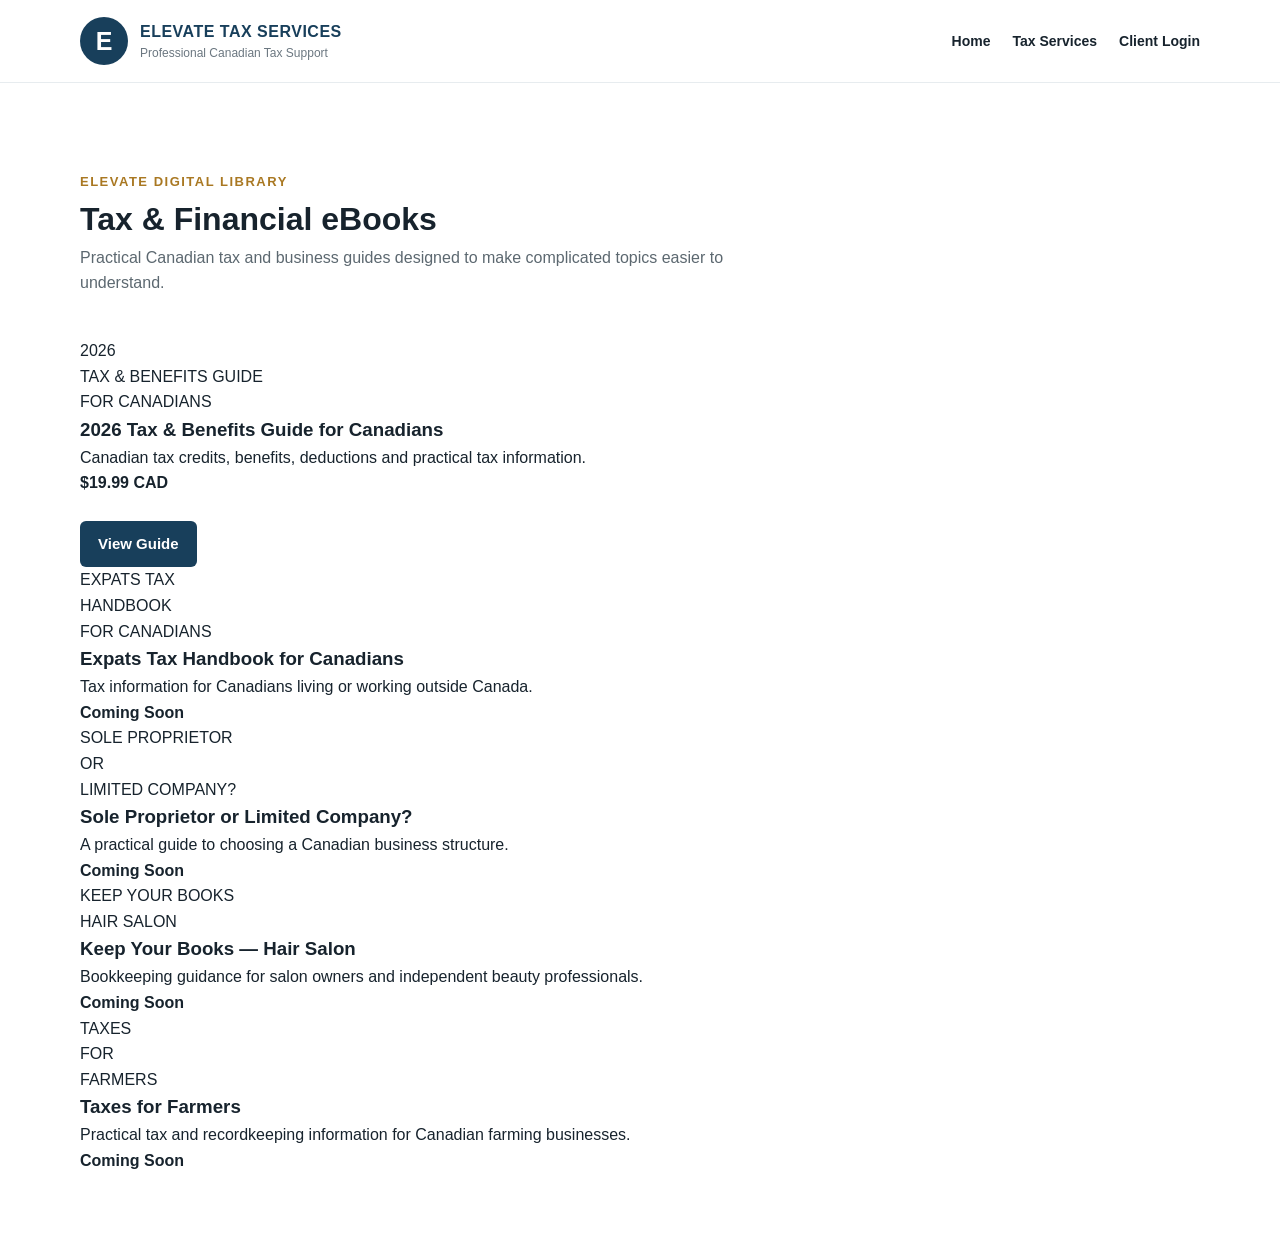
==== store.html @ 6ca75d45 "Add store.html for Tax & Financial Library page This file contains the HTML structure for the Tax & " ====
<!DOCTYPE html>
<html lang="en">

<head>
  <meta charset="UTF-8">
  <meta name="viewport" content="width=device-width, initial-scale=1.0">

  <title>Tax & Financial Library | Elevate Tax Services</title>

  <link rel="stylesheet" href="styles.css">
</head>

<body>

<header class="site-header">
  <div class="container nav-wrap">

    <a class="brand" href="index.html">
      <div class="brand-mark">E</div>

      <div>
        <strong>ELEVATE TAX SERVICES</strong>
        <span>Professional Canadian Tax Support</span>
      </div>
    </a>

    <nav>
      <a href="index.html">Home</a>
      <a href="index.html#services">Tax Services</a>
      <a href="client-login.html">Client Login</a>
    </nav>

  </div>
</header>


<main class="section">

  <div class="container">

    <div class="section-heading">

      <span class="eyebrow">ELEVATE DIGITAL LIBRARY</span>

      <h1>Tax & Financial eBooks</h1>

      <p>
        Practical Canadian tax and business guides designed to make
        complicated topics easier to understand.
      </p>

    </div>


    <div class="store-grid">

      <article class="product-card">

        <div class="cover">
          2026<br>
          TAX & BENEFITS GUIDE<br>
          FOR CANADIANS
        </div>

        <h3>2026 Tax & Benefits Guide for Canadians</h3>

        <p>
          Canadian tax credits, benefits, deductions and practical
          tax information.
        </p>

        <strong>$19.99 CAD</strong>

        <br><br>

        <a class="btn primary small"
           href="book-2026-tax-guide.html">
          View Guide
        </a>

      </article>


      <article class="product-card">

        <div class="cover">
          EXPATS TAX<br>
          HANDBOOK<br>
          FOR CANADIANS
        </div>

        <h3>Expats Tax Handbook for Canadians</h3>

        <p>
          Tax information for Canadians living or working outside Canada.
        </p>

        <strong>Coming Soon</strong>

      </article>


      <article class="product-card">

        <div class="cover">
          SOLE PROPRIETOR<br>
          OR<br>
          LIMITED COMPANY?
        </div>

        <h3>Sole Proprietor or Limited Company?</h3>

        <p>
          A practical guide to choosing a Canadian business structure.
        </p>

        <strong>Coming Soon</strong>

      </article>


      <article class="product-card">

        <div class="cover">
          KEEP YOUR BOOKS<br>
          HAIR SALON
        </div>

        <h3>Keep Your Books — Hair Salon</h3>

        <p>
          Bookkeeping guidance for salon owners and independent
          beauty professionals.
        </p>

        <strong>Coming Soon</strong>

      </article>


      <article class="product-card">

        <div class="cover">
          TAXES<br>
          FOR<br>
          FARMERS
        </div>

        <h3>Taxes for Farmers</h3>

        <p>
          Practical tax and recordkeeping information for Canadian
          farming businesses.
        </p>

        <strong>Coming Soon</strong>

      </article>

    </div>

  </div>

</main>

</body>
</html>
---- styles.css ----
/* =========================================
   ELEVATE TAX SERVICES
   Main Website Styles
   ========================================= */

* {
  box-sizing: border-box;
  margin: 0;
  padding: 0;
}

html {
  scroll-behavior: smooth;
}

body {
  font-family: Arial, Helvetica, sans-serif;
  color: #17232d;
  background: #ffffff;
  line-height: 1.6;
}

a {
  color: inherit;
  text-decoration: none;
}

.container {
  width: min(1120px, 90%);
  margin: 0 auto;
}

/* HEADER */

.site-header {
  background: #ffffff;
  border-bottom: 1px solid #e7ecef;
  position: sticky;
  top: 0;
  z-index: 1000;
}

.nav-wrap {
  min-height: 82px;
  display: flex;
  align-items: center;
  justify-content: space-between;
  gap: 25px;
}

.brand {
  display: flex;
  align-items: center;
  gap: 12px;
}

.brand-mark {
  width: 48px;
  height: 48px;
  border-radius: 50%;
  background: #183f5b;
  color: #ffffff;
  display: flex;
  align-items: center;
  justify-content: center;
  font-size: 25px;
  font-weight: 700;
}

.brand strong {
  display: block;
  color: #183f5b;
  letter-spacing: 0.5px;
}

.brand span {
  display: block;
  color: #6b7780;
  font-size: 12px;
}

nav {
  display: flex;
  align-items: center;
  gap: 22px;
}

nav a {
  font-size: 14px;
  font-weight: 600;
}

nav a:hover {
  color: #bf8b2e;
}

.nav-login {
  border: 1px solid #183f5b;
  border-radius: 6px;
  padding: 10px 15px;
}

.menu-toggle {
  display: none;
  border: 0;
  background: transparent;
  font-size: 28px;
  cursor: pointer;
}

/* HERO */

.hero {
  background:
    linear-gradient(
      120deg,
      rgba(245, 249, 251, 1),
      rgba(236, 244, 247, 1)
    );
  padding: 85px 0;
}

.hero-grid {
  display: grid;
  grid-template-columns: 1.15fr 0.85fr;
  gap: 65px;
  align-items: center;
}

.eyebrow {
  color: #a97822;
  font-weight: 700;
  font-size: 13px;
  letter-spacing: 1.5px;
}

.hero h1 {
  color: #183f5b;
  font-size: clamp(42px, 6vw, 68px);
  line-height: 1.06;
  margin: 18px 0 25px;
}

.hero h1 span {
  color: #b78429;
}

.hero-copy {
  font-size: 19px;
  max-width: 660px;
  color: #4c5c67;
}

.hero-actions {
  display: flex;
  gap: 14px;
  flex-wrap: wrap;
  margin: 30px 0;
}

.btn {
  display: inline-block;
  padding: 14px 22px;
  border-radius: 6px;
  font-weight: 700;
  border: 1px solid transparent;
  cursor: pointer;
  font-size: 15px;
}

.btn.primary {
  background: #183f5b;
  color: #ffffff;
}

.btn.primary:hover {
  background: #0e3047;
}

.btn.secondary {
  border-color: #183f5b;
  color: #183f5b;
  background: #ffffff;
}

.btn.dark {
  background: #17232d;
  color: #ffffff;
}

.btn.small {
  padding: 10px 17px;
}

.trust-row {
  display: flex;
  flex-wrap: wrap;
  gap: 15px;
  color: #50616c;
  font-size: 13px;
}

.hero-card {
  background: #ffffff;
  padding: 30px;
  border-radius: 12px;
  box-shadow: 0 20px 55px rgba(24, 63, 91, 0.12);
}

.small-title {
  color: #b78429;
  font-size: 12px;
  font-weight: 700;
  letter-spacing: 1.4px;
}

.hero-card h2 {
  margin: 7px 0 20px;
  color: #183f5b;
}

.choice-card {
  display: flex;
  align-items: center;
  gap: 14px;
  padding: 17px 5px;
  border-top: 1px solid #e5eaed;
}

.choice-card > span {
  color: #b78429;
  font-weight: 700;
}

.choice-card div {
  flex: 1;
}

.choice-card strong {
  display: block;
  color: #183f5b;
}

.choice-card small {
  color: #6c7880;
}

/* GENERAL SECTIONS */

.section {
  padding: 85px 0;
}

.section.alt {
  background: #f5f8f9;
}

.section-heading {
  max-width: 720px;
  margin-bottom: 42px;
}

.section-heading.inline {
  max-width: none;
  display: flex;
  align-items: flex-end;
  justify-content: space-between;
  gap: 25px;
}

.section h2 {
  color: #183f5b;
  font-size: clamp(30px, 4vw, 44px);
  line-height: 1.15;
  margin: 10px 0 15px;
}

.section-heading p,
.split p {
  color: #5c6870;
}

.cards {
  display: grid;
  gap: 25px;
}

.cards.three {
  grid-template-columns: repeat(3, 1fr);
}

.service-card,
.resource-card,
.mini-book {
  border: 1px solid #e0e6e9;
  border-radius: 10px;
  padding: 28px;
  background: #ffffff;
}

.service-card:hover,
.resource-card:hover,
.mini-book:hover {
  box-shadow: 0 12px 30px rgba(24, 63, 91, 0.09);
  transform: translateY(-3px);
  transition: 0.25s ease;
}

.icon {
  font-size: 28px;
  margin-bottom: 15px;
}

.service-card h3,
.resource-card h3,
.mini-book h3 {
  color: #183f5b;
  margin-bottom: 12px;
}

.service-card p,
.resource-card p,
.mini-book p {
  color: #64717a;
  margin-bottom: 18px;
}

.service-card a,
.resource-card a,
.mini-book a,
.text-link,
.info-panel a {
  color: #a97822;
  font-weight: 700;
}

/* BUSINESS */

.split {
  display: grid;
  grid-template-columns: 1fr 1fr;
  gap: 60px;
  align-items: center;
}

.checklist {
  list-style: none;
  margin: 25px 0 30px;
}

.checklist li {
  padding: 7px 0;
}

.checklist li::before {
  content: "✓";
  color: #b78429;
  font-weight: 700;
  margin-right: 10px;
}

.info-panel {
  background: #183f5b;
  color: #ffffff;
  padding: 45px;
  border-radius: 12px;
}

.info-panel h3 {
  font-size: 30px;
  line-height: 1.2;
  margin: 18px 0;
}

.info-panel p {
  color: #dce6eb;
  margin-bottom: 20px;
}

.badge {
  display: inline-block;
  background: #f3e6cb;
  color: #805c1b;
  padding: 6px 10px;
  border-radius: 20px;
  font-size: 11px;
  font-weight: 700;
  letter-spacing: 1px;
}

/* BOOKS */

.book-grid {
  display: grid;
  grid-template-columns: 2fr 1fr 1fr;
  gap: 25px;
}

.book-card.featured {
  display: grid;
  grid-template-columns: 0.8fr 1.2fr;
  border: 1px solid #e0e6e9;
  border-radius: 12px;
  overflow: hidden;
  background: #ffffff;
}

.book-cover {
  min-height: 350px;
  padding: 30px;
  background: #183f5b;
  color: #ffffff;
  display: flex;
  flex-direction: column;
  justify-content: center;
}

.book-cover small {
  color: #e3c98f;
  letter-spacing: 1px;
}

.book-cover strong {
  font-size: 64px;
  color: #d6aa55;
  line-height: 1;
  margin: 18px 0 8px;
}

.book-cover h3 {
  font-size: 26px;
  line-height: 1.05;
}

.book-cover p {
  color: #d6aa55;
  font-weight: 700;
  margin: 7px 0 20px;
}

.book-cover span {
  font-size: 13px;
  color: #dbe5ea;
}

.book-info {
  padding: 35px;
  display: flex;
  flex-direction: column;
  justify-content: center;
}

.book-info h3 {
  color: #183f5b;
  font-size: 27px;
  margin: 17px 0;
}

.book-info p {
  color: #61707a;
}

.price-row {
  margin-top: 25px;
  display: flex;
  align-items: center;
  justify-content: space-between;
  gap: 15px;
}

.price-row strong {
  color: #183f5b;
  font-size: 22px;
}

.mini-cover {
  height: 180px;
  background: #edf3f5;
  color: #183f5b;
  display: flex;
  align-items: center;
  justify-content: center;
  text-align: center;
  margin: -28px -28px 22px;
  padding: 20px;
  font-size: 20px;
}

.mini-cover strong {
  color: #a97822;
}

/* BOOKING */

.booking-grid {
  display: grid;
  grid-template-columns: 1.1fr 0.9fr;
  gap: 50px;
  align-items: center;
}

.booking-buttons {
  display: flex;
  gap: 12px;
  flex-wrap: wrap;
  margin-top: 28px;
}

.secure-box {
  background: #ffffff;
  border: 1px solid #dfe6e9;
  padding: 35px;
  border-radius: 12px;
}

.lock {
  font-size: 34px;
}

.secure-box h3 {
  color: #183f5b;
  margin: 10px 0;
}

.secure-box p {
  color: #61707a;
  margin-bottom: 20px;
}

/* RESOURCES */

.resource-card > span {
  color: #a97822;
  font-size: 11px;
  font-weight: 700;
  letter-spacing: 1px;
}

/* ABOUT */

.about {
  background: #183f5b;
  color: #ffffff;
}

.about h2 {
  color: #ffffff;
}

.about .split p {
  color: #d7e1e6;
}

.quote-panel {
  border-left: 4px solid #c79b49;
  padding: 25px 30px;
  background: rgba(255, 255, 255, 0.06);
}

.quote-panel p {
  font-size: 24px;
  line-height: 1.4;
  color: #ffffff !important;
  margin-bottom: 15px;
}

/* CONTACT */

.contact-grid {
  display: grid;
  grid-template-columns: 1fr 1fr;
  gap: 50px;
  align-items: center;
}

.contact-details {
  display: flex;
  flex-direction: column;
  gap: 14px;
  align-items: flex-start;
}

.contact-details > a:not(.btn) {
  font-size: 18px;
  color: #183f5b;
  font-weight: 600;
}

/* FOOTER */

footer {
  background: #101d26;
  color: #d9e1e5;
  padding: 55px 0 25px;
}

.footer-grid {
  display: grid;
  grid-template-columns: 2fr 1fr 1fr 1fr;
  gap: 35px;
}

.footer-grid strong {
  display: block;
  color: #ffffff;
  margin-bottom: 13px;
}

.footer-grid p {
  max-width: 330px;
  color: #aebbc2;
}

.footer-grid a {
  display: block;
  color: #b9c5cb;
  margin: 8px 0;
  font-size: 14px;
}

.footer-grid a:hover {
  color: #d6aa55;
}

.legal {
  border-top: 1px solid #30404a;
  margin-top: 40px;
  padding-top: 22px;
  display: flex;
  justify-content: space-between;
  gap: 30px;
  font-size: 12px;
  color: #8f9da5;
}

.legal p:last-child {
  max-width: 600px;
  text-align: right;
}

/* MOBILE */

@media (max-width: 900px) {

  .menu-toggle {
    display: block;
  }

  nav {
    display: none;
    position: absolute;
    top: 82px;
    left: 0;
    right: 0;
    background: #ffffff;
    padding: 20px 5%;
    flex-direction: column;
    align-items: flex-start;
    border-bottom: 1px solid #e1e6e9;
  }

  .menu-open nav {
    display: flex;
  }

  .hero-grid,
  .split,
  .booking-grid,
  .contact-grid {
    grid-template-columns: 1fr;
  }

  .cards.three {
    grid-template-columns: 1fr;
  }

  .book-grid {
    grid-template-columns: 1fr;
  }

  .book-card.featured {
    grid-template-columns: 1fr;
  }

  .footer-grid {
    grid-template-columns: 1fr 1fr;
  }

  .section-heading.inline {
    display: block;
  }
}

@media (max-width: 600px) {

  .hero {
    padding: 55px 0;
  }

  .section {
    padding: 60px 0;
  }

  .hero h1 {
    font-size: 42px;
  }

  .hero-card {
    padding: 22px;
  }

  .footer-grid {
    grid-template-columns: 1fr;
  }

  .legal {
    display: block;
  }

  .legal p:last-child {
    text-align: left;
    margin-top: 12px;
  }

  .brand span {
    display: none;
  }
}
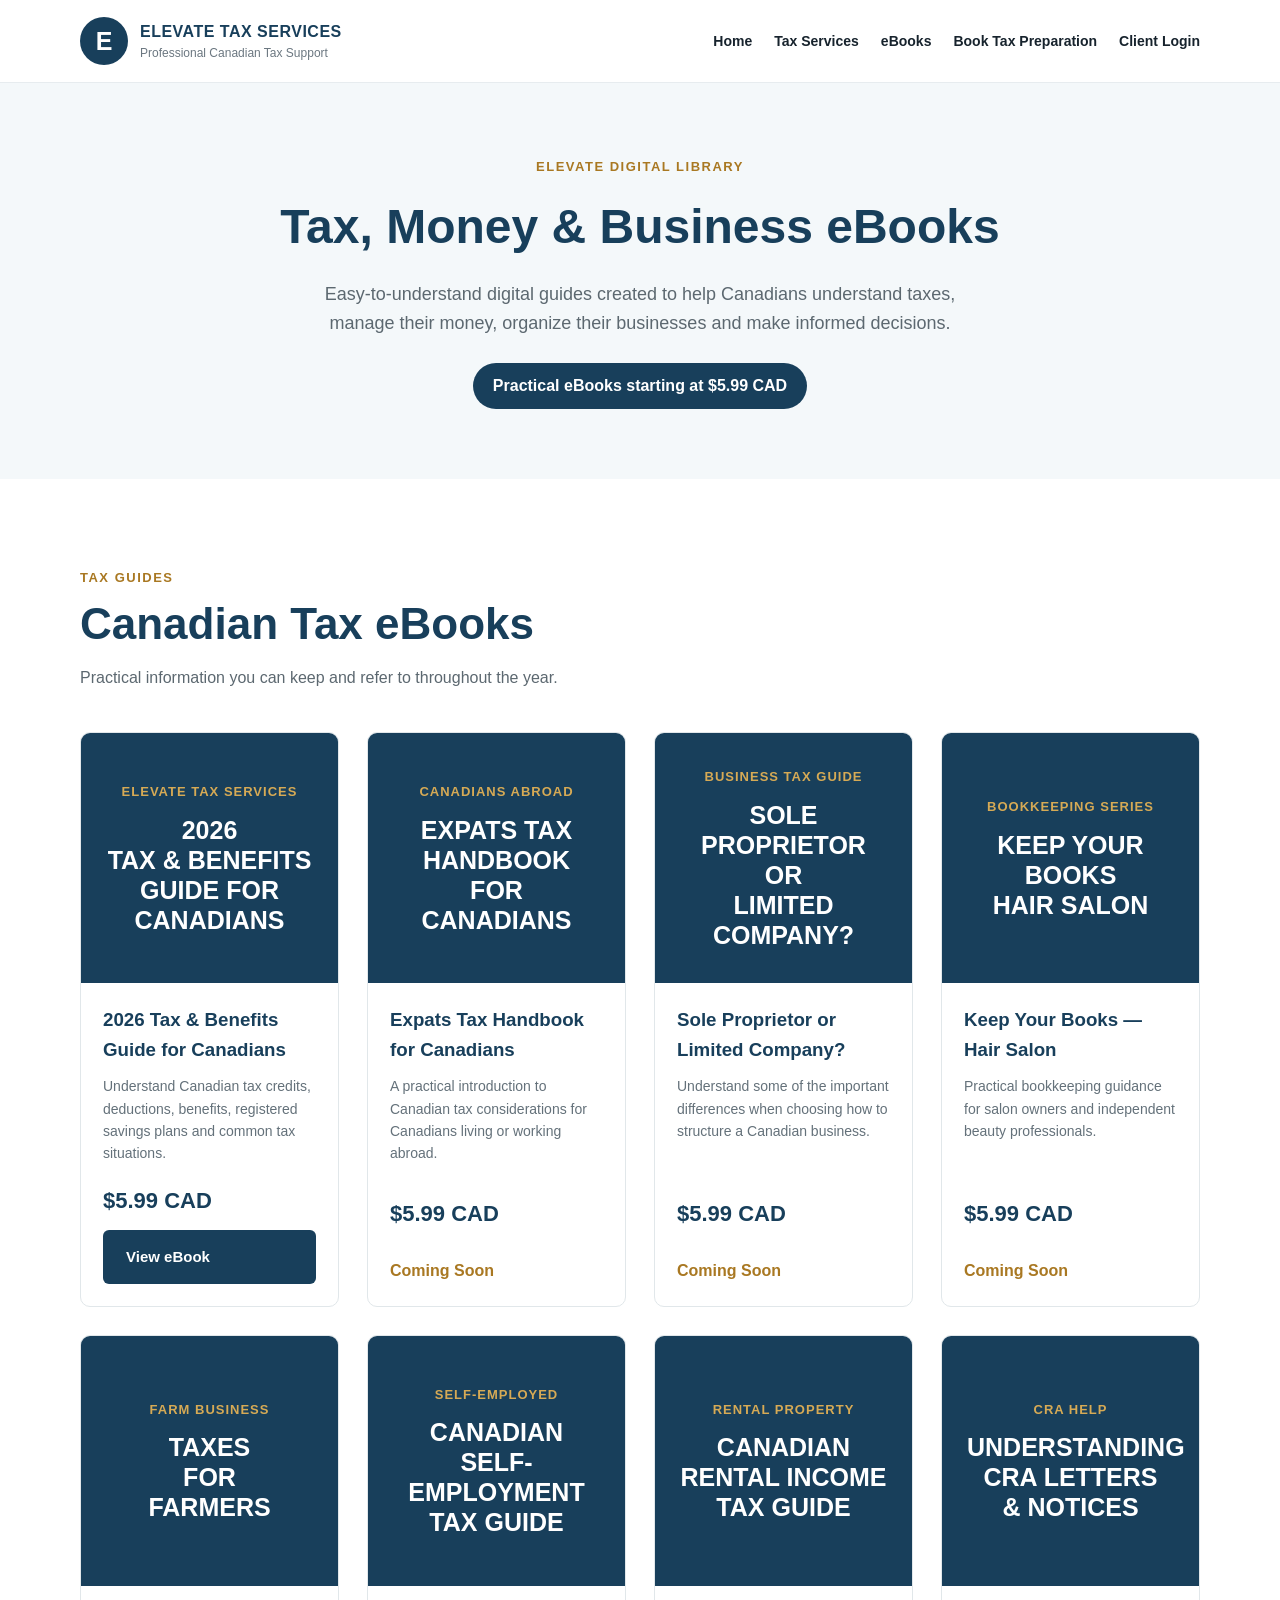
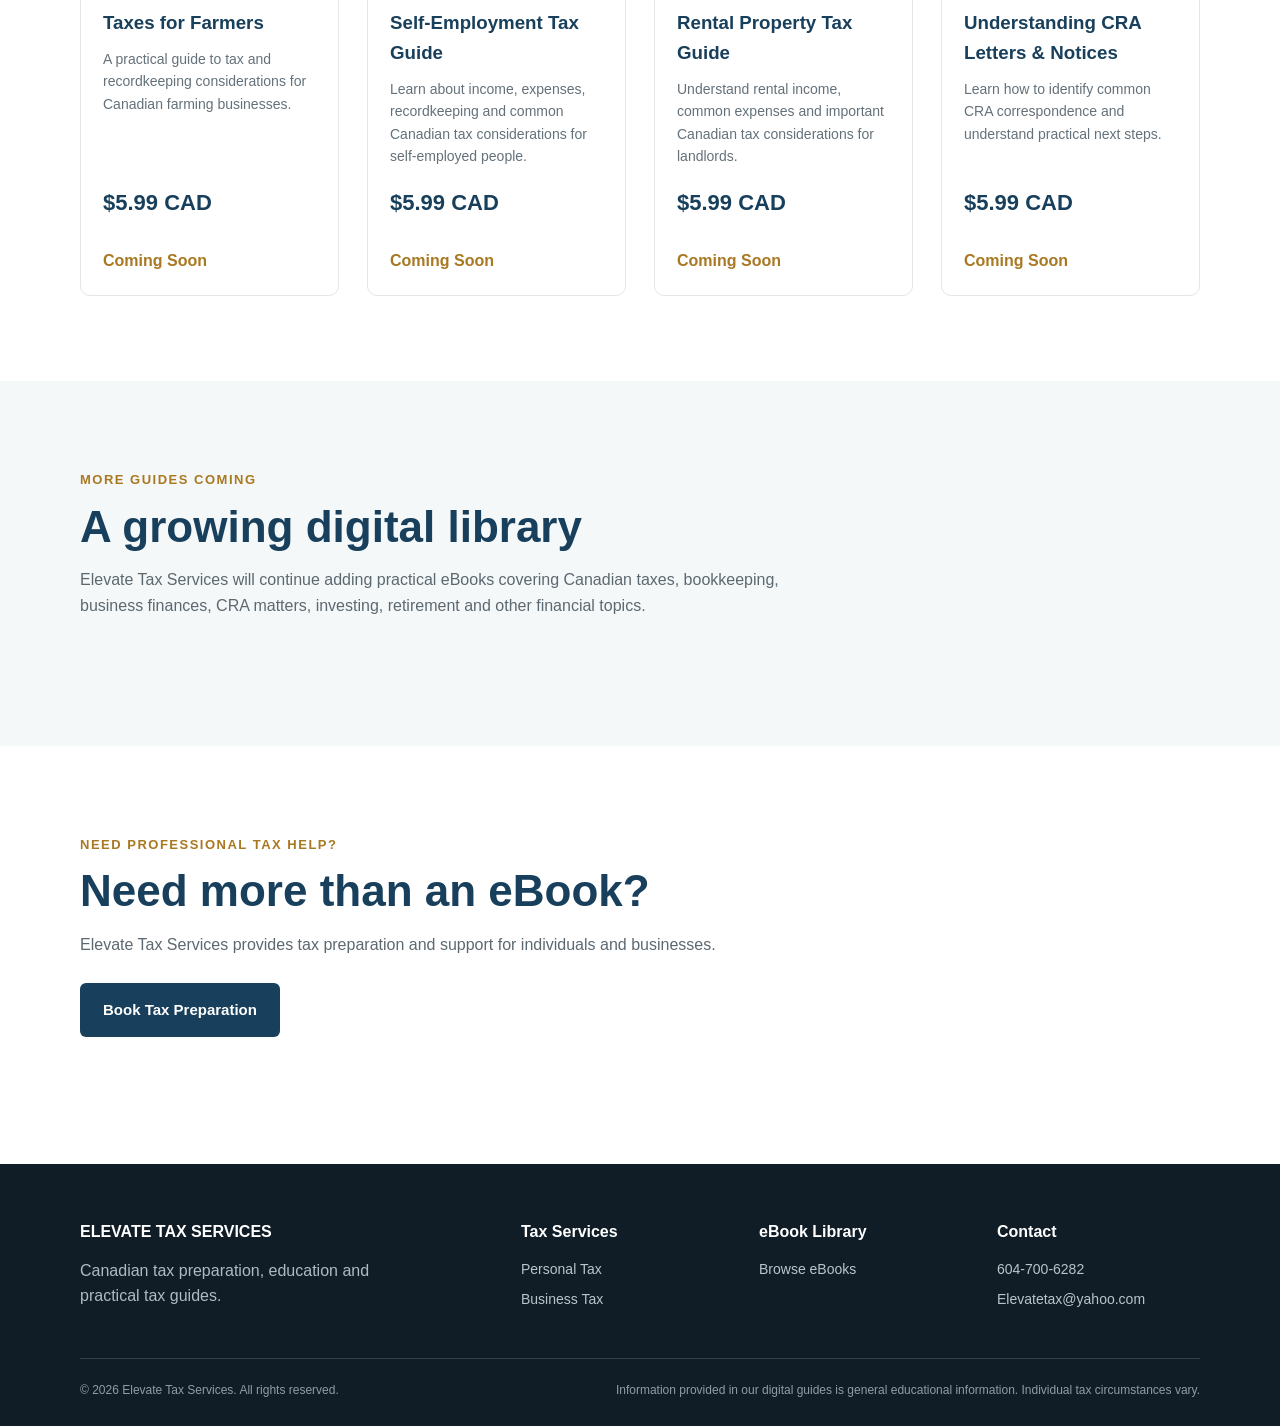
==== commit 186325a5: "Update store.html" ====
--- a/store.html
+++ b/store.html
@@ -5,163 +5,794 @@
   <meta charset="UTF-8">
   <meta name="viewport" content="width=device-width, initial-scale=1.0">
 
-  <title>Tax & Financial Library | Elevate Tax Services</title>
+  <title>eBook Library | Elevate Tax Services</title>
+
+  <meta name="description"
+        content="Affordable Canadian tax, bookkeeping and business eBooks from Elevate Tax Services.">
 
   <link rel="stylesheet" href="styles.css">
+
+  <style>
+
+    .store-hero {
+      background: #f4f8fa;
+      padding: 70px 0;
+      text-align: center;
+    }
+
+    .store-hero h1 {
+      color: #183f5b;
+      font-size: 48px;
+      margin: 10px 0 15px;
+    }
+
+    .store-hero p {
+      max-width: 700px;
+      margin: auto;
+      color: #5c6870;
+      font-size: 18px;
+    }
+
+    .store-price-message {
+      margin-top: 25px;
+      display: inline-block;
+      background: #183f5b;
+      color: white;
+      padding: 10px 20px;
+      border-radius: 30px;
+      font-weight: bold;
+    }
+
+    .ebook-grid {
+      display: grid;
+      grid-template-columns: repeat(4, 1fr);
+      gap: 28px;
+      margin-top: 40px;
+    }
+
+    .ebook-card {
+      background: white;
+      border: 1px solid #e1e7ea;
+      border-radius: 10px;
+      overflow: hidden;
+      display: flex;
+      flex-direction: column;
+      transition: 0.25s;
+    }
+
+    .ebook-card:hover {
+      transform: translateY(-5px);
+      box-shadow: 0 15px 35px rgba(24,63,91,0.12);
+    }
+
+    .ebook-cover {
+      height: 250px;
+      background: #183f5b;
+      color: white;
+      padding: 25px;
+      display: flex;
+      flex-direction: column;
+      justify-content: center;
+      text-align: center;
+    }
+
+    .ebook-cover span {
+      color: #d6aa55;
+      font-size: 13px;
+      font-weight: bold;
+      letter-spacing: 1px;
+    }
+
+    .ebook-cover strong {
+      font-size: 25px;
+      line-height: 1.2;
+      margin-top: 12px;
+    }
+
+    .ebook-details {
+      padding: 22px;
+      display: flex;
+      flex-direction: column;
+      flex: 1;
+    }
+
+    .ebook-details h3 {
+      color: #183f5b;
+      margin-bottom: 10px;
+    }
+
+    .ebook-details p {
+      color: #64717a;
+      font-size: 14px;
+      flex: 1;
+    }
+
+    .ebook-price {
+      color: #183f5b;
+      font-size: 22px;
+      font-weight: bold;
+      margin: 18px 0 12px;
+    }
+
+    .coming {
+      color: #a97822;
+      font-weight: bold;
+      margin-top: 15px;
+    }
+
+    @media(max-width:1000px) {
+
+      .ebook-grid {
+        grid-template-columns: repeat(2,1fr);
+      }
+
+    }
+
+    @media(max-width:600px) {
+
+      .ebook-grid {
+        grid-template-columns: 1fr;
+      }
+
+      .store-hero h1 {
+        font-size: 38px;
+      }
+
+    }
+
+  </style>
+
 </head>
 
+
 <body>
 
+
 <header class="site-header">
+
   <div class="container nav-wrap">
 
     <a class="brand" href="index.html">
+
       <div class="brand-mark">E</div>
 
       <div>
         <strong>ELEVATE TAX SERVICES</strong>
         <span>Professional Canadian Tax Support</span>
       </div>
+
     </a>
 
+
     <nav>
-      <a href="index.html">Home</a>
-      <a href="index.html#services">Tax Services</a>
-      <a href="client-login.html">Client Login</a>
+
+      <a href="index.html">
+        Home
+      </a>
+
+      <a href="index.html#services">
+        Tax Services
+      </a>
+
+      <a href="store.html">
+        eBooks
+      </a>
+
+      <a href="index.html#booking">
+        Book Tax Preparation
+      </a>
+
+      <a href="client-login.html">
+        Client Login
+      </a>
+
     </nav>
 
   </div>
+
 </header>
 
 
-<main class="section">
+
+<main>
+
+
+<section class="store-hero">
 
   <div class="container">
 
+    <span class="eyebrow">
+      ELEVATE DIGITAL LIBRARY
+    </span>
+
+    <h1>
+      Tax, Money & Business eBooks
+    </h1>
+
+    <p>
+
+      Easy-to-understand digital guides created to help
+      Canadians understand taxes, manage their money,
+      organize their businesses and make informed decisions.
+
+    </p>
+
+    <div class="store-price-message">
+      Practical eBooks starting at $5.99 CAD
+    </div>
+
+  </div>
+
+</section>
+
+
+
+<section class="section">
+
+  <div class="container">
+
     <div class="section-heading">
 
-      <span class="eyebrow">ELEVATE DIGITAL LIBRARY</span>
-
-      <h1>Tax & Financial eBooks</h1>
+      <span class="eyebrow">
+        TAX GUIDES
+      </span>
+
+      <h2>
+        Canadian Tax eBooks
+      </h2>
 
       <p>
-        Practical Canadian tax and business guides designed to make
-        complicated topics easier to understand.
+        Practical information you can keep and refer to throughout the year.
       </p>
 
     </div>
 
 
-    <div class="store-grid">
-
-      <article class="product-card">
-
-        <div class="cover">
-          2026<br>
-          TAX & BENEFITS GUIDE<br>
-          FOR CANADIANS
-        </div>
-
-        <h3>2026 Tax & Benefits Guide for Canadians</h3>
-
-        <p>
-          Canadian tax credits, benefits, deductions and practical
-          tax information.
-        </p>
-
-        <strong>$19.99 CAD</strong>
-
-        <br><br>
-
-        <a class="btn primary small"
-           href="book-2026-tax-guide.html">
-          View Guide
-        </a>
+
+    <div class="ebook-grid">
+
+
+      <!-- BOOK 1 -->
+
+      <article class="ebook-card">
+
+        <div class="ebook-cover">
+
+          <span>
+            ELEVATE TAX SERVICES
+          </span>
+
+          <strong>
+            2026<br>
+            TAX & BENEFITS<br>
+            GUIDE FOR CANADIANS
+          </strong>
+
+        </div>
+
+
+        <div class="ebook-details">
+
+          <h3>
+            2026 Tax & Benefits Guide for Canadians
+          </h3>
+
+          <p>
+
+            Understand Canadian tax credits,
+            deductions, benefits, registered
+            savings plans and common tax situations.
+
+          </p>
+
+          <div class="ebook-price">
+            $5.99 CAD
+          </div>
+
+          <a
+            class="btn primary"
+            href="ebooks/book-2026-tax-guide.html"
+          >
+            View eBook
+          </a>
+
+        </div>
 
       </article>
 
 
-      <article class="product-card">
-
-        <div class="cover">
-          EXPATS TAX<br>
-          HANDBOOK<br>
-          FOR CANADIANS
-        </div>
-
-        <h3>Expats Tax Handbook for Canadians</h3>
-
-        <p>
-          Tax information for Canadians living or working outside Canada.
-        </p>
-
-        <strong>Coming Soon</strong>
+
+      <!-- BOOK 2 -->
+
+      <article class="ebook-card">
+
+        <div class="ebook-cover">
+
+          <span>
+            CANADIANS ABROAD
+          </span>
+
+          <strong>
+            EXPATS TAX<br>
+            HANDBOOK<br>
+            FOR CANADIANS
+          </strong>
+
+        </div>
+
+
+        <div class="ebook-details">
+
+          <h3>
+            Expats Tax Handbook for Canadians
+          </h3>
+
+          <p>
+
+            A practical introduction to Canadian
+            tax considerations for Canadians
+            living or working abroad.
+
+          </p>
+
+          <div class="ebook-price">
+            $5.99 CAD
+          </div>
+
+          <div class="coming">
+            Coming Soon
+          </div>
+
+        </div>
 
       </article>
 
 
-      <article class="product-card">
-
-        <div class="cover">
-          SOLE PROPRIETOR<br>
-          OR<br>
-          LIMITED COMPANY?
-        </div>
-
-        <h3>Sole Proprietor or Limited Company?</h3>
-
-        <p>
-          A practical guide to choosing a Canadian business structure.
-        </p>
-
-        <strong>Coming Soon</strong>
+
+      <!-- BOOK 3 -->
+
+      <article class="ebook-card">
+
+        <div class="ebook-cover">
+
+          <span>
+            BUSINESS TAX GUIDE
+          </span>
+
+          <strong>
+            SOLE PROPRIETOR<br>
+            OR<br>
+            LIMITED COMPANY?
+          </strong>
+
+        </div>
+
+
+        <div class="ebook-details">
+
+          <h3>
+            Sole Proprietor or Limited Company?
+          </h3>
+
+          <p>
+
+            Understand some of the important
+            differences when choosing how to
+            structure a Canadian business.
+
+          </p>
+
+          <div class="ebook-price">
+            $5.99 CAD
+          </div>
+
+          <div class="coming">
+            Coming Soon
+          </div>
+
+        </div>
 
       </article>
 
 
-      <article class="product-card">
-
-        <div class="cover">
-          KEEP YOUR BOOKS<br>
-          HAIR SALON
-        </div>
-
-        <h3>Keep Your Books — Hair Salon</h3>
-
-        <p>
-          Bookkeeping guidance for salon owners and independent
-          beauty professionals.
-        </p>
-
-        <strong>Coming Soon</strong>
+
+      <!-- BOOK 4 -->
+
+      <article class="ebook-card">
+
+        <div class="ebook-cover">
+
+          <span>
+            BOOKKEEPING SERIES
+          </span>
+
+          <strong>
+            KEEP YOUR BOOKS<br>
+            HAIR SALON
+          </strong>
+
+        </div>
+
+
+        <div class="ebook-details">
+
+          <h3>
+            Keep Your Books — Hair Salon
+          </h3>
+
+          <p>
+
+            Practical bookkeeping guidance
+            for salon owners and independent
+            beauty professionals.
+
+          </p>
+
+          <div class="ebook-price">
+            $5.99 CAD
+          </div>
+
+          <div class="coming">
+            Coming Soon
+          </div>
+
+        </div>
 
       </article>
 
 
-      <article class="product-card">
-
-        <div class="cover">
-          TAXES<br>
-          FOR<br>
-          FARMERS
-        </div>
-
-        <h3>Taxes for Farmers</h3>
-
-        <p>
-          Practical tax and recordkeeping information for Canadian
-          farming businesses.
-        </p>
-
-        <strong>Coming Soon</strong>
+
+      <!-- BOOK 5 -->
+
+      <article class="ebook-card">
+
+        <div class="ebook-cover">
+
+          <span>
+            FARM BUSINESS
+          </span>
+
+          <strong>
+            TAXES<br>
+            FOR<br>
+            FARMERS
+          </strong>
+
+        </div>
+
+
+        <div class="ebook-details">
+
+          <h3>
+            Taxes for Farmers
+          </h3>
+
+          <p>
+
+            A practical guide to tax and
+            recordkeeping considerations
+            for Canadian farming businesses.
+
+          </p>
+
+          <div class="ebook-price">
+            $5.99 CAD
+          </div>
+
+          <div class="coming">
+            Coming Soon
+          </div>
+
+        </div>
 
       </article>
 
+
+
+      <!-- BOOK 6 -->
+
+      <article class="ebook-card">
+
+        <div class="ebook-cover">
+
+          <span>
+            SELF-EMPLOYED
+          </span>
+
+          <strong>
+            CANADIAN<br>
+            SELF-EMPLOYMENT<br>
+            TAX GUIDE
+          </strong>
+
+        </div>
+
+
+        <div class="ebook-details">
+
+          <h3>
+            Self-Employment Tax Guide
+          </h3>
+
+          <p>
+
+            Learn about income, expenses,
+            recordkeeping and common Canadian
+            tax considerations for self-employed people.
+
+          </p>
+
+          <div class="ebook-price">
+            $5.99 CAD
+          </div>
+
+          <div class="coming">
+            Coming Soon
+          </div>
+
+        </div>
+
+      </article>
+
+
+
+      <!-- BOOK 7 -->
+
+      <article class="ebook-card">
+
+        <div class="ebook-cover">
+
+          <span>
+            RENTAL PROPERTY
+          </span>
+
+          <strong>
+            CANADIAN<br>
+            RENTAL INCOME<br>
+            TAX GUIDE
+          </strong>
+
+        </div>
+
+
+        <div class="ebook-details">
+
+          <h3>
+            Rental Property Tax Guide
+          </h3>
+
+          <p>
+
+            Understand rental income,
+            common expenses and important
+            Canadian tax considerations for landlords.
+
+          </p>
+
+          <div class="ebook-price">
+            $5.99 CAD
+          </div>
+
+          <div class="coming">
+            Coming Soon
+          </div>
+
+        </div>
+
+      </article>
+
+
+
+      <!-- BOOK 8 -->
+
+      <article class="ebook-card">
+
+        <div class="ebook-cover">
+
+          <span>
+            CRA HELP
+          </span>
+
+          <strong>
+            UNDERSTANDING<br>
+            CRA LETTERS<br>
+            & NOTICES
+          </strong>
+
+        </div>
+
+
+        <div class="ebook-details">
+
+          <h3>
+            Understanding CRA Letters & Notices
+          </h3>
+
+          <p>
+
+            Learn how to identify common CRA
+            correspondence and understand
+            practical next steps.
+
+          </p>
+
+          <div class="ebook-price">
+            $5.99 CAD
+          </div>
+
+          <div class="coming">
+            Coming Soon
+          </div>
+
+        </div>
+
+      </article>
+
+
     </div>
 
   </div>
 
+</section>
+
+
+
+<section class="section alt">
+
+  <div class="container">
+
+    <div class="section-heading">
+
+      <span class="eyebrow">
+        MORE GUIDES COMING
+      </span>
+
+      <h2>
+        A growing digital library
+      </h2>
+
+      <p>
+
+        Elevate Tax Services will continue adding
+        practical eBooks covering Canadian taxes,
+        bookkeeping, business finances, CRA matters,
+        investing, retirement and other financial topics.
+
+      </p>
+
+    </div>
+
+  </div>
+
+</section>
+
+
+
+<section class="section">
+
+  <div class="container">
+
+    <div class="section-heading">
+
+      <span class="eyebrow">
+        NEED PROFESSIONAL TAX HELP?
+      </span>
+
+      <h2>
+        Need more than an eBook?
+      </h2>
+
+      <p>
+
+        Elevate Tax Services provides tax preparation
+        and support for individuals and businesses.
+
+      </p>
+
+      <br>
+
+      <a
+        class="btn primary"
+        href="index.html#booking"
+      >
+        Book Tax Preparation
+      </a>
+
+    </div>
+
+  </div>
+
+</section>
+
+
 </main>
+
+
+
+<footer>
+
+  <div class="container footer-grid">
+
+    <div>
+
+      <strong>
+        ELEVATE TAX SERVICES
+      </strong>
+
+      <p>
+        Canadian tax preparation,
+        education and practical tax guides.
+      </p>
+
+    </div>
+
+
+    <div>
+
+      <strong>
+        Tax Services
+      </strong>
+
+      <a href="index.html#services">
+        Personal Tax
+      </a>
+
+      <a href="index.html#business">
+        Business Tax
+      </a>
+
+    </div>
+
+
+    <div>
+
+      <strong>
+        eBook Library
+      </strong>
+
+      <a href="store.html">
+        Browse eBooks
+      </a>
+
+    </div>
+
+
+    <div>
+
+      <strong>
+        Contact
+      </strong>
+
+      <a href="tel:16047006282">
+        604-700-6282
+      </a>
+
+      <a href="mailto:Elevatetax@yahoo.com">
+        Elevatetax@yahoo.com
+      </a>
+
+    </div>
+
+  </div>
+
+
+  <div class="container legal">
+
+    <p>
+      © 2026 Elevate Tax Services.
+      All rights reserved.
+    </p>
+
+    <p>
+      Information provided in our digital guides
+      is general educational information.
+      Individual tax circumstances vary.
+    </p>
+
+  </div>
+
+</footer>
+
 
 </body>
 </html>
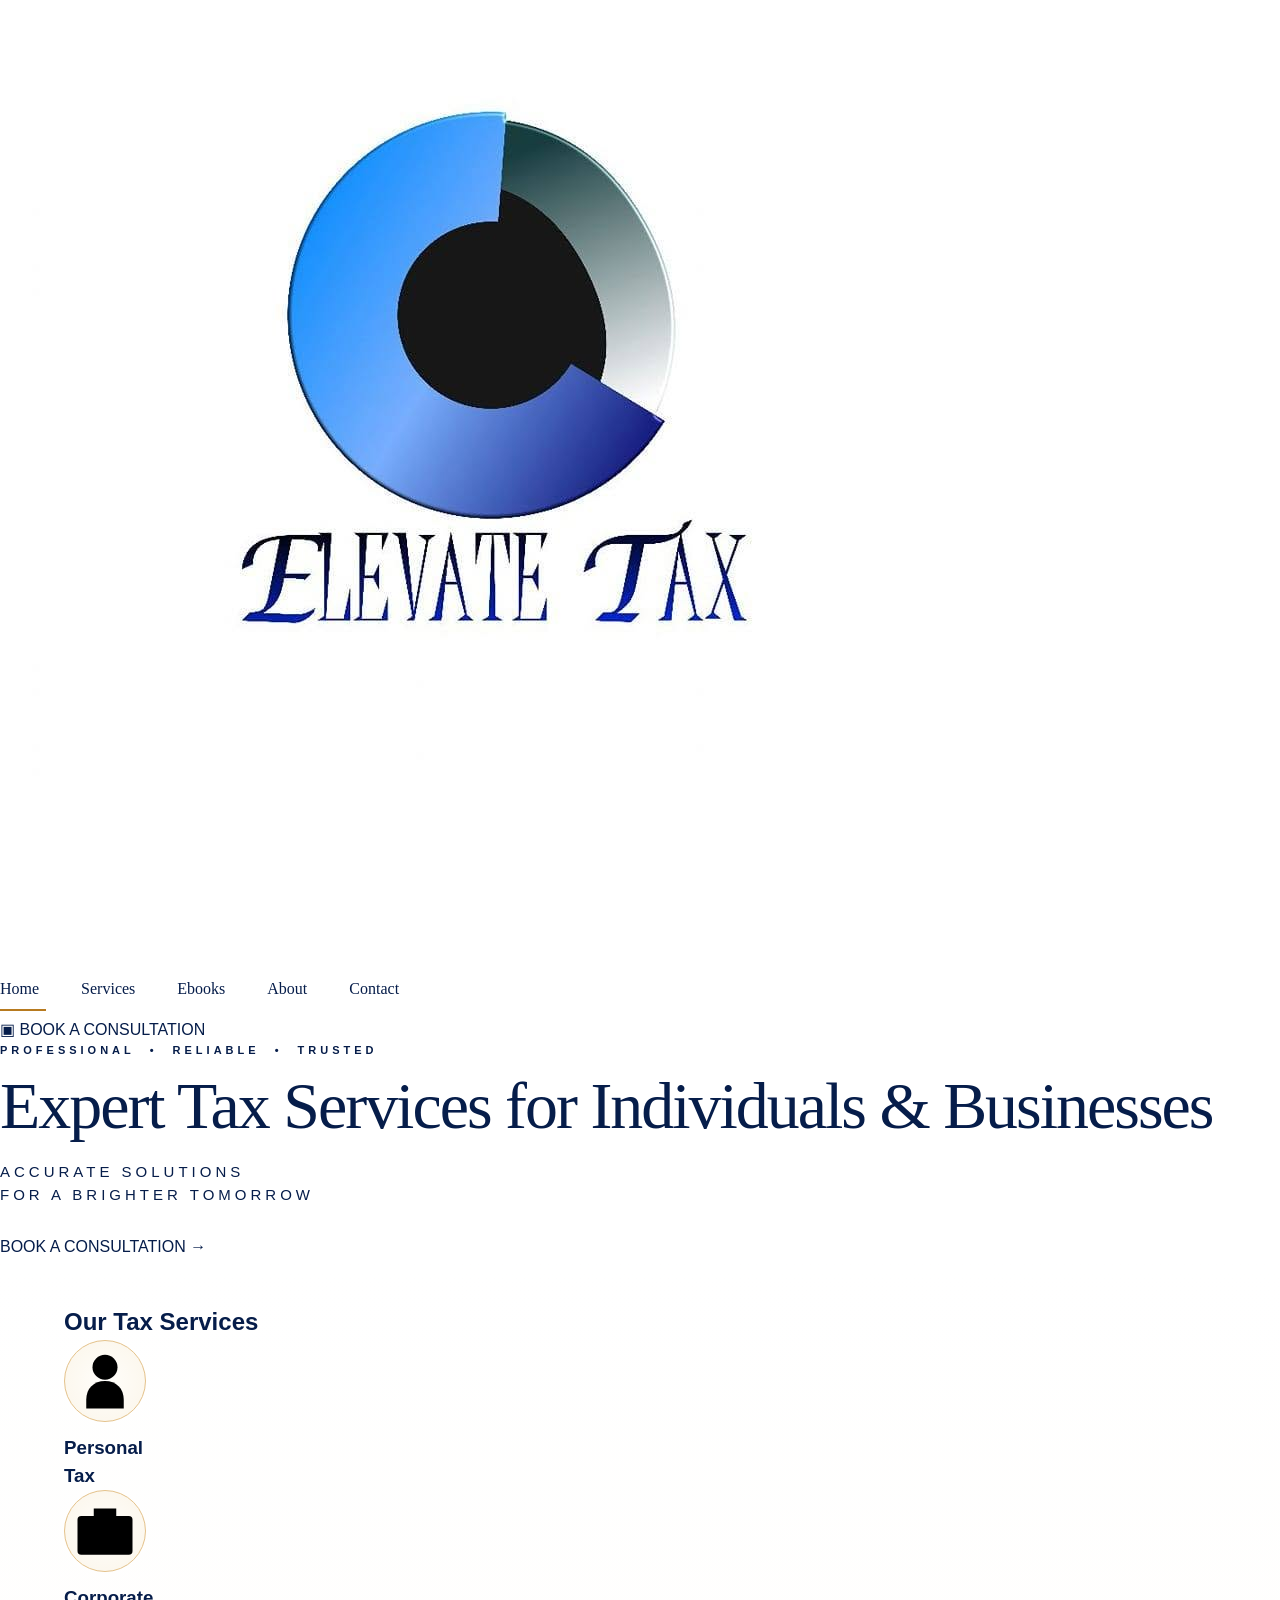
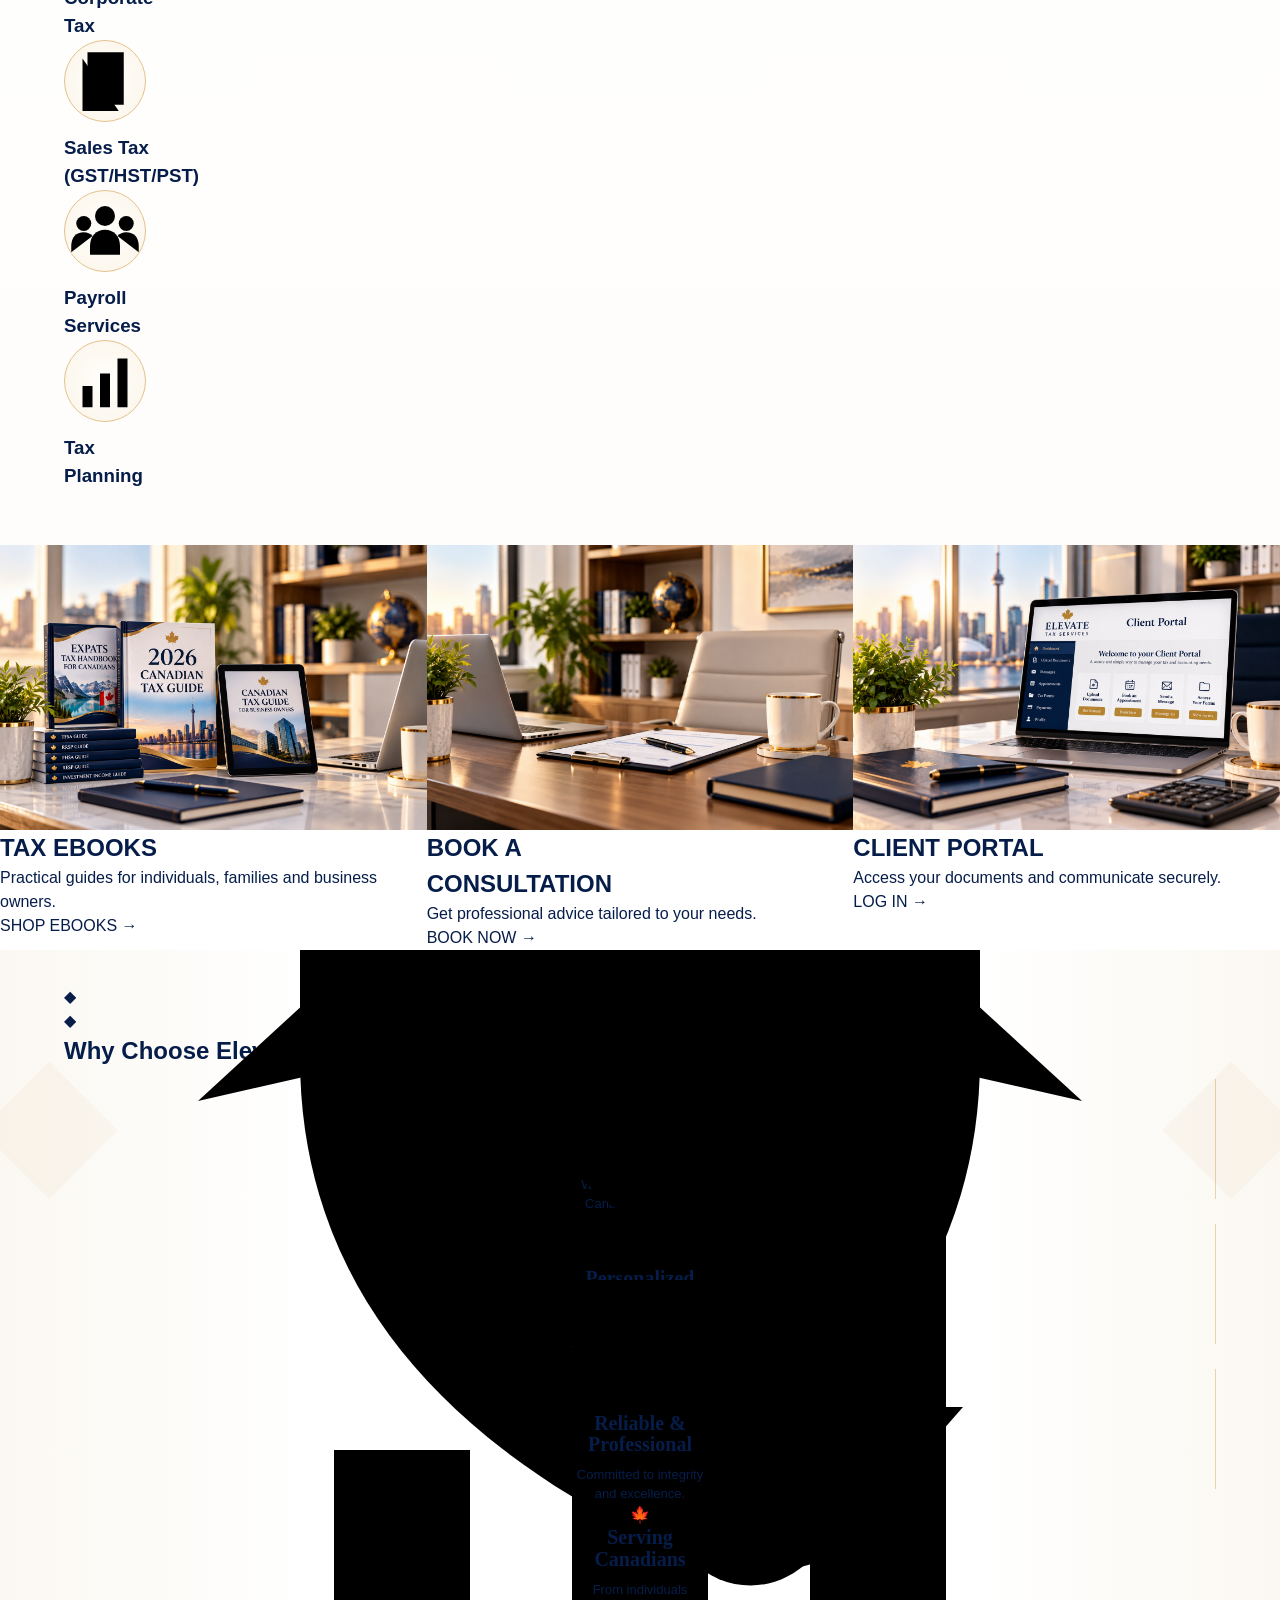
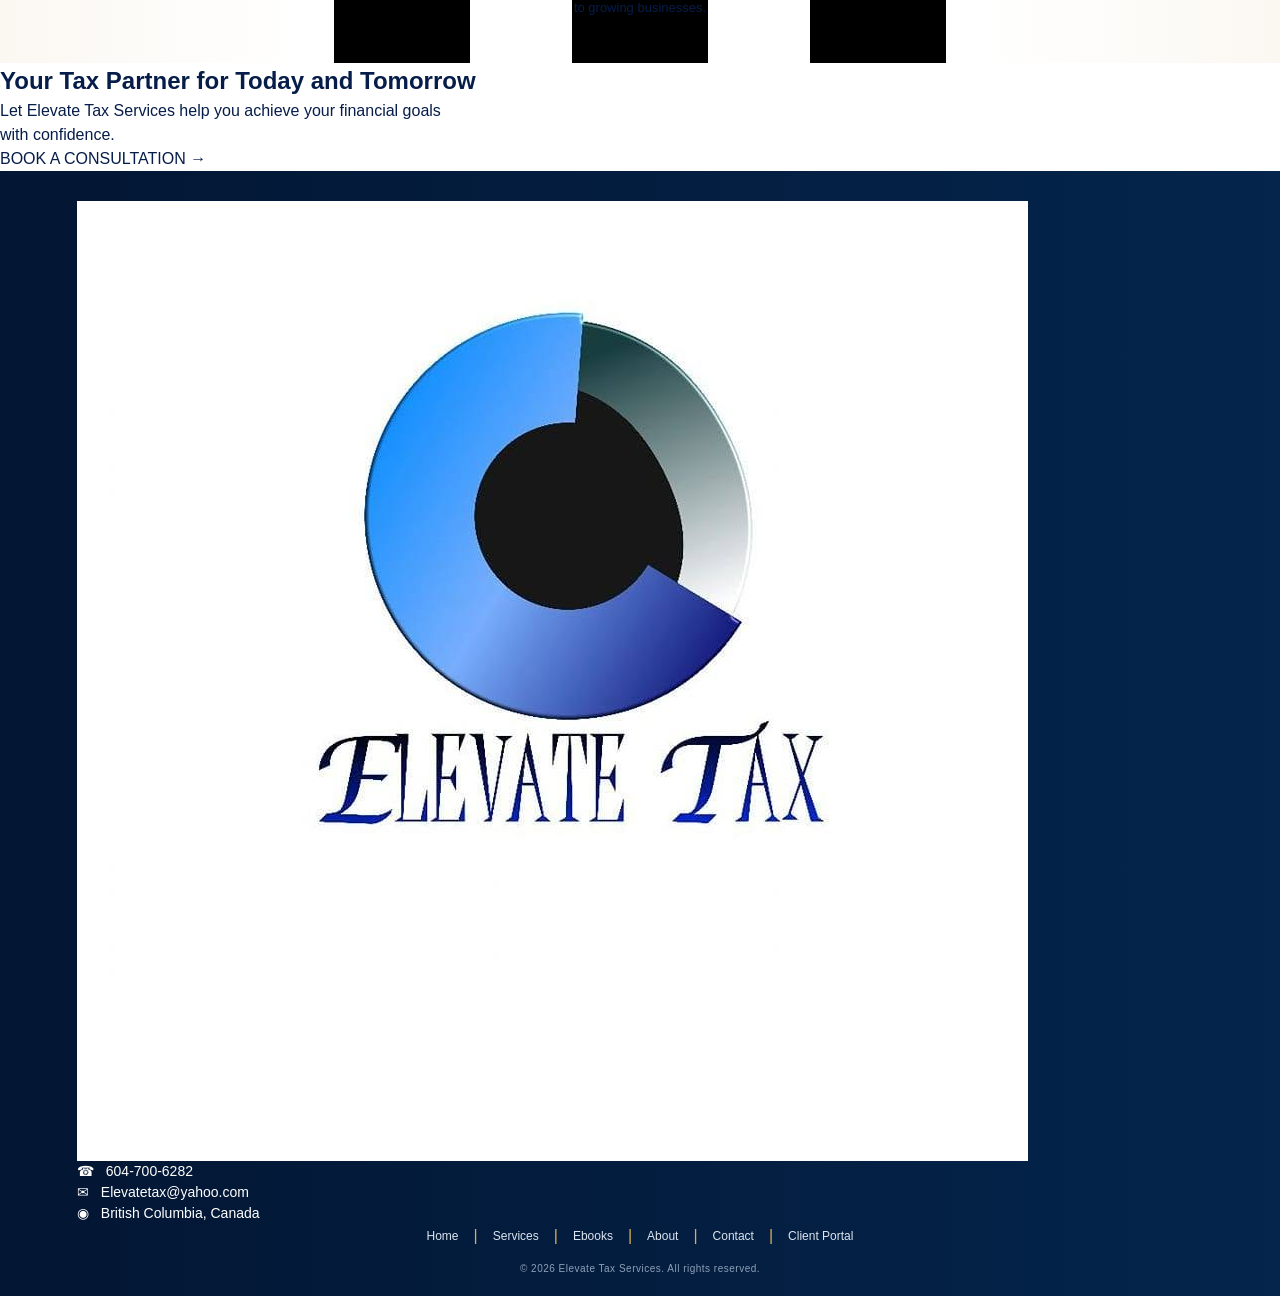
==== commit 8305f817: "Revise SEO elements and clean up HTML structure Updated the title and meta description for better SE" ====
--- a/store.html
+++ b/store.html
@@ -1,798 +1,617 @@
 <!DOCTYPE html>
 <html lang="en">
-
 <head>
   <meta charset="UTF-8">
   <meta name="viewport" content="width=device-width, initial-scale=1.0">
 
-  <title>eBook Library | Elevate Tax Services</title>
-
-  <meta name="description"
-        content="Affordable Canadian tax, bookkeeping and business eBooks from Elevate Tax Services.">
+  <title>Elevate Tax Services | Professional Canadian Tax Services</title>
+
+  <meta
+    name="description"
+    content="Elevate Tax Services provides professional personal tax, corporate tax, GST/HST/PST, payroll and tax planning services in Canada."
+  >
 
   <link rel="stylesheet" href="styles.css">
-
-  <style>
-
-    .store-hero {
-      background: #f4f8fa;
-      padding: 70px 0;
-      text-align: center;
-    }
-
-    .store-hero h1 {
-      color: #183f5b;
-      font-size: 48px;
-      margin: 10px 0 15px;
-    }
-
-    .store-hero p {
-      max-width: 700px;
-      margin: auto;
-      color: #5c6870;
-      font-size: 18px;
-    }
-
-    .store-price-message {
-      margin-top: 25px;
-      display: inline-block;
-      background: #183f5b;
-      color: white;
-      padding: 10px 20px;
-      border-radius: 30px;
-      font-weight: bold;
-    }
-
-    .ebook-grid {
-      display: grid;
-      grid-template-columns: repeat(4, 1fr);
-      gap: 28px;
-      margin-top: 40px;
-    }
-
-    .ebook-card {
-      background: white;
-      border: 1px solid #e1e7ea;
-      border-radius: 10px;
-      overflow: hidden;
-      display: flex;
-      flex-direction: column;
-      transition: 0.25s;
-    }
-
-    .ebook-card:hover {
-      transform: translateY(-5px);
-      box-shadow: 0 15px 35px rgba(24,63,91,0.12);
-    }
-
-    .ebook-cover {
-      height: 250px;
-      background: #183f5b;
-      color: white;
-      padding: 25px;
-      display: flex;
-      flex-direction: column;
-      justify-content: center;
-      text-align: center;
-    }
-
-    .ebook-cover span {
-      color: #d6aa55;
-      font-size: 13px;
-      font-weight: bold;
-      letter-spacing: 1px;
-    }
-
-    .ebook-cover strong {
-      font-size: 25px;
-      line-height: 1.2;
-      margin-top: 12px;
-    }
-
-    .ebook-details {
-      padding: 22px;
-      display: flex;
-      flex-direction: column;
-      flex: 1;
-    }
-
-    .ebook-details h3 {
-      color: #183f5b;
-      margin-bottom: 10px;
-    }
-
-    .ebook-details p {
-      color: #64717a;
-      font-size: 14px;
-      flex: 1;
-    }
-
-    .ebook-price {
-      color: #183f5b;
-      font-size: 22px;
-      font-weight: bold;
-      margin: 18px 0 12px;
-    }
-
-    .coming {
-      color: #a97822;
-      font-weight: bold;
-      margin-top: 15px;
-    }
-
-    @media(max-width:1000px) {
-
-      .ebook-grid {
-        grid-template-columns: repeat(2,1fr);
-      }
-
-    }
-
-    @media(max-width:600px) {
-
-      .ebook-grid {
-        grid-template-columns: 1fr;
-      }
-
-      .store-hero h1 {
-        font-size: 38px;
-      }
-
-    }
-
-  </style>
-
 </head>
 
-
 <body>
 
-
-<header class="site-header">
-
-  <div class="container nav-wrap">
-
-    <a class="brand" href="index.html">
-
-      <div class="brand-mark">E</div>
-
-      <div>
-        <strong>ELEVATE TAX SERVICES</strong>
-        <span>Professional Canadian Tax Support</span>
-      </div>
-
-    </a>
-
-
-    <nav>
-
-      <a href="index.html">
-        Home
+  <!-- ======================================================
+       HERO / HEADER
+  ======================================================= -->
+
+  <section class="hero">
+
+    <header class="header">
+
+      <div class="header-container">
+
+        <a class="logo" href="index.html">
+          <img src="Elevat logo.jpg" alt="Elevate Tax Services">
+        </a>
+
+        <nav class="main-nav" aria-label="Main navigation">
+          <a class="active" href="index.html">Home</a>
+          <a href="#services">Services</a>
+          <a href="store.html">Ebooks</a>
+          <a href="about.html">About</a>
+          <a href="contact.html">Contact</a>
+        </nav>
+
+        <a class="top-consultation-btn" href="contact.html">
+          <span class="calendar-symbol">▣</span>
+          <span>BOOK A CONSULTATION</span>
+        </a>
+
+      </div>
+
+    </header>
+
+
+    <div class="hero-container">
+
+      <div class="hero-content">
+
+        <div class="hero-eyebrow">
+          PROFESSIONAL
+          <span>•</span>
+          RELIABLE
+          <span>•</span>
+          TRUSTED
+        </div>
+
+        <div class="hero-small-line"></div>
+
+        <h1>
+          <span>Expert Tax Services</span>
+          <span>for Individuals</span>
+          <span class="gold-text">&amp; Businesses</span>
+        </h1>
+
+        <p class="hero-subtitle">
+          ACCURATE SOLUTIONS<br>
+          FOR A BRIGHTER TOMORROW
+        </p>
+
+        <a class="gold-button hero-button" href="contact.html">
+          BOOK A CONSULTATION
+          <span class="arrow">→</span>
+        </a>
+
+      </div>
+
+    </div>
+
+
+    <!-- Decorative curved ribbons -->
+
+    <div class="hero-gold-ribbon"></div>
+    <div class="hero-navy-ribbon"></div>
+
+  </section>
+
+
+
+  <!-- ======================================================
+       TAX SERVICES
+  ======================================================= -->
+
+  <section class="services-section" id="services">
+
+    <div class="section-title">
+      <h2>Our Tax Services</h2>
+      <span></span>
+    </div>
+
+
+    <div class="services-row">
+
+
+      <!-- PERSONAL TAX -->
+
+      <a class="service" href="personal-tax.html">
+
+        <div class="service-icon">
+
+          <svg viewBox="0 0 64 64" aria-hidden="true">
+            <circle cx="32" cy="21" r="10"></circle>
+            <path d="M17 54v-7c0-9 6-15 15-15s15 6 15 15v7z"></path>
+          </svg>
+
+        </div>
+
+        <h3>
+          Personal<br>
+          Tax
+        </h3>
+
       </a>
 
-      <a href="index.html#services">
-        Tax Services
+
+
+      <!-- CORPORATE TAX -->
+
+      <a class="service" href="corporate-tax.html">
+
+        <div class="service-icon">
+
+          <svg viewBox="0 0 64 64" aria-hidden="true">
+            <rect x="10" y="20" width="44" height="31" rx="3"></rect>
+            <path d="M23 20v-6h18v6"></path>
+            <path d="M10 31h44"></path>
+            <rect x="28" y="28" width="8" height="7"></rect>
+          </svg>
+
+        </div>
+
+        <h3>
+          Corporate<br>
+          Tax
+        </h3>
+
       </a>
 
-      <a href="store.html">
-        eBooks
+
+
+      <!-- SALES TAX -->
+
+      <a class="service" href="sales-tax.html">
+
+        <div class="service-icon">
+
+          <svg viewBox="0 0 64 64" aria-hidden="true">
+            <rect x="18" y="9" width="29" height="42"></rect>
+            <path d="M25 20h15"></path>
+            <path d="M25 27h15"></path>
+            <path d="M25 34h15"></path>
+            <path d="M25 41h11"></path>
+            <path d="M14 14v42h29"></path>
+          </svg>
+
+        </div>
+
+        <h3>
+          Sales Tax<br>
+          (GST/HST/PST)
+        </h3>
+
       </a>
 
-      <a href="index.html#booking">
-        Book Tax Preparation
+
+
+      <!-- PAYROLL -->
+
+      <a class="service" href="payroll.html">
+
+        <div class="service-icon">
+
+          <svg viewBox="0 0 64 64" aria-hidden="true">
+            <circle cx="32" cy="20" r="8"></circle>
+            <circle cx="15" cy="26" r="6"></circle>
+            <circle cx="49" cy="26" r="6"></circle>
+            <path d="M20 51v-7c0-8 5-13 12-13s12 5 12 13v7"></path>
+            <path d="M5 49v-5c0-7 4-11 10-11 3 0 5 1 7 3"></path>
+            <path d="M59 49v-5c0-7-4-11-10-11-3 0-5 1-7 3"></path>
+          </svg>
+
+        </div>
+
+        <h3>
+          Payroll<br>
+          Services
+        </h3>
+
       </a>
 
-      <a href="client-login.html">
-        Client Login
+
+
+      <!-- TAX PLANNING -->
+
+      <a class="service" href="tax-planning.html">
+
+        <div class="service-icon">
+
+          <svg viewBox="0 0 64 64" aria-hidden="true">
+            <path d="M9 53h46"></path>
+            <rect x="14" y="36" width="8" height="17"></rect>
+            <rect x="28" y="26" width="8" height="27"></rect>
+            <rect x="42" y="14" width="8" height="39"></rect>
+          </svg>
+
+        </div>
+
+        <h3>
+          Tax<br>
+          Planning
+        </h3>
+
       </a>
 
-    </nav>
-
-  </div>
-
-</header>
-
-
-
-<main>
-
-
-<section class="store-hero">
-
-  <div class="container">
-
-    <span class="eyebrow">
-      ELEVATE DIGITAL LIBRARY
-    </span>
-
-    <h1>
-      Tax, Money & Business eBooks
-    </h1>
-
-    <p>
-
-      Easy-to-understand digital guides created to help
-      Canadians understand taxes, manage their money,
-      organize their businesses and make informed decisions.
-
-    </p>
-
-    <div class="store-price-message">
-      Practical eBooks starting at $5.99 CAD
-    </div>
-
-  </div>
-
-</section>
-
-
-
-<section class="section">
-
-  <div class="container">
-
-    <div class="section-heading">
-
-      <span class="eyebrow">
-        TAX GUIDES
-      </span>
-
-      <h2>
-        Canadian Tax eBooks
-      </h2>
-
-      <p>
-        Practical information you can keep and refer to throughout the year.
+    </div>
+
+  </section>
+
+
+
+  <!-- ======================================================
+       THREE FEATURE PANELS
+  ======================================================= -->
+
+  <section class="feature-section">
+
+    <div class="feature-grid">
+
+
+      <!-- EBOOKS -->
+
+      <article class="feature-panel">
+
+        <a
+          class="feature-photo"
+          href="store.html"
+          aria-label="Shop Elevate Tax eBooks"
+        >
+          <img src="ebooks-display.jpg" alt="Elevate Tax eBooks">
+        </a>
+
+        <div class="feature-copy">
+
+          <h2>TAX EBOOKS</h2>
+
+          <p>
+            Practical guides for individuals, families
+            and business owners.
+          </p>
+
+          <a class="navy-button" href="store.html">
+            SHOP EBOOKS
+            <span>→</span>
+          </a>
+
+        </div>
+
+      </article>
+
+
+
+      <!-- CONSULTATION -->
+
+      <article class="feature-panel">
+
+        <a
+          class="feature-photo"
+          href="contact.html"
+          aria-label="Book a tax consultation"
+        >
+          <img src="consultation-desk.jpg" alt="Professional tax consultation">
+        </a>
+
+        <div class="feature-copy">
+
+          <h2>
+            BOOK A<br>
+            CONSULTATION
+          </h2>
+
+          <p>
+            Get professional advice
+            tailored to your needs.
+          </p>
+
+          <a class="gold-button feature-button" href="contact.html">
+            BOOK NOW
+            <span>→</span>
+          </a>
+
+        </div>
+
+      </article>
+
+
+
+      <!-- CLIENT PORTAL -->
+
+      <article class="feature-panel">
+
+        <a
+          class="feature-photo"
+          href="client-login.html"
+          aria-label="Open the Elevate Tax Client Portal"
+        >
+          <img src="client-portal.jpg" alt="Secure Client Portal">
+        </a>
+
+        <div class="feature-copy">
+
+          <h2>CLIENT PORTAL</h2>
+
+          <p>
+            Access your documents
+            and communicate securely.
+          </p>
+
+          <a class="navy-button" href="client-login.html">
+            LOG IN
+            <span>→</span>
+          </a>
+
+        </div>
+
+      </article>
+
+
+    </div>
+
+  </section>
+
+
+
+  <!-- ======================================================
+       WHY CHOOSE ELEVATE
+  ======================================================= -->
+
+  <section class="why-section">
+
+    <div class="maple-decoration maple-left">◆</div>
+    <div class="maple-decoration maple-right">◆</div>
+
+    <div class="section-title why-title">
+      <h2>Why Choose Elevate Tax</h2>
+      <span></span>
+    </div>
+
+
+    <div class="why-row">
+
+
+      <!-- ACCURATE -->
+
+      <div class="why-item">
+
+        <div class="why-icon">
+
+          <svg viewBox="0 0 64 64" aria-hidden="true">
+            <path d="M32 7l20 8v15c0 13-8 22-20 28C20 52 12 43 12 30V15z"></path>
+            <path d="M22 31l7 7 14-16"></path>
+          </svg>
+
+        </div>
+
+        <h3>
+          Accurate &amp;<br>
+          Up-to-Date
+        </h3>
+
+        <p>
+          We stay current with<br>
+          Canadian tax laws.
+        </p>
+
+      </div>
+
+
+
+      <!-- PERSONALIZED -->
+
+      <div class="why-item">
+
+        <div class="why-icon handshake">
+
+          <svg viewBox="0 0 64 64" aria-hidden="true">
+            <path d="M6 24l12-11 10 6"></path>
+            <path d="M58 24L46 13l-10 6"></path>
+            <path d="M18 19l11 10c3 3 6 3 9 0l5-5"></path>
+            <path d="M13 29l18 19c2 2 5 2 7 0"></path>
+            <path d="M20 36l15 15c2 2 5 2 7 0"></path>
+            <path d="M29 42l8 8c2 2 5 2 7 0l7-8"></path>
+          </svg>
+
+        </div>
+
+        <h3>
+          Personalized<br>
+          Support
+        </h3>
+
+        <p>
+          Solutions tailored<br>
+          to your unique situation.
+        </p>
+
+      </div>
+
+
+
+      <!-- RELIABLE -->
+
+      <div class="why-item">
+
+        <div class="why-icon">
+
+          <svg viewBox="0 0 64 64" aria-hidden="true">
+            <path d="M8 53h48"></path>
+            <rect x="14" y="36" width="8" height="17"></rect>
+            <rect x="28" y="26" width="8" height="27"></rect>
+            <rect x="42" y="13" width="8" height="40"></rect>
+          </svg>
+
+        </div>
+
+        <h3>
+          Reliable &amp;<br>
+          Professional
+        </h3>
+
+        <p>
+          Committed to integrity<br>
+          and excellence.
+        </p>
+
+      </div>
+
+
+
+      <!-- SERVING CANADIANS -->
+
+      <div class="why-item">
+
+        <div class="why-maple">
+          🍁
+        </div>
+
+        <h3>
+          Serving<br>
+          Canadians
+        </h3>
+
+        <p>
+          From individuals<br>
+          to growing businesses.
+        </p>
+
+      </div>
+
+
+    </div>
+
+  </section>
+
+
+
+  <!-- ======================================================
+       BOTTOM CTA
+  ======================================================= -->
+
+  <section class="bottom-cta">
+
+    <div class="bottom-cta-container">
+
+      <div class="bottom-cta-copy">
+
+        <h2>
+          Your Tax Partner for Today and Tomorrow
+        </h2>
+
+        <div class="bottom-gold-line"></div>
+
+        <p>
+          Let Elevate Tax Services help you achieve your financial goals<br>
+          with confidence.
+        </p>
+
+      </div>
+
+      <a class="gold-button bottom-cta-button" href="contact.html">
+        BOOK A CONSULTATION
+        <span>→</span>
+      </a>
+
+    </div>
+
+  </section>
+
+
+
+  <!-- ======================================================
+       FOOTER
+  ======================================================= -->
+
+  <footer class="footer">
+
+    <div class="footer-main">
+
+
+      <!-- LOGO -->
+
+      <div class="footer-logo">
+
+        <a href="index.html">
+          <img src="Elevat logo.jpg" alt="Elevate Tax Services">
+        </a>
+
+      </div>
+
+
+      <!-- PHONE -->
+
+      <div class="footer-contact">
+
+        <div class="footer-icon">
+          ☎
+        </div>
+
+        <a href="tel:+16047006282">
+          604-700-6282
+        </a>
+
+      </div>
+
+
+      <!-- EMAIL -->
+
+      <div class="footer-contact">
+
+        <div class="footer-icon">
+          ✉
+        </div>
+
+        <a href="mailto:Elevatetax@yahoo.com">
+          Elevatetax@yahoo.com
+        </a>
+
+      </div>
+
+
+      <!-- LOCATION -->
+
+      <div class="footer-contact">
+
+        <div class="footer-icon">
+          ◉
+        </div>
+
+        <span>
+          British Columbia, Canada
+        </span>
+
+      </div>
+
+    </div>
+
+
+    <div class="footer-line"></div>
+
+
+    <div class="footer-bottom">
+
+      <nav class="footer-nav" aria-label="Footer navigation">
+
+        <a href="index.html">Home</a>
+        <span>|</span>
+
+        <a href="#services">Services</a>
+        <span>|</span>
+
+        <a href="store.html">Ebooks</a>
+        <span>|</span>
+
+        <a href="about.html">About</a>
+        <span>|</span>
+
+        <a href="contact.html">Contact</a>
+        <span>|</span>
+
+        <a href="client-login.html">Client Portal</a>
+
+      </nav>
+
+      <p class="copyright">
+        © 2026 Elevate Tax Services. All rights reserved.
       </p>
 
     </div>
 
-
-
-    <div class="ebook-grid">
-
-
-      <!-- BOOK 1 -->
-
-      <article class="ebook-card">
-
-        <div class="ebook-cover">
-
-          <span>
-            ELEVATE TAX SERVICES
-          </span>
-
-          <strong>
-            2026<br>
-            TAX & BENEFITS<br>
-            GUIDE FOR CANADIANS
-          </strong>
-
-        </div>
-
-
-        <div class="ebook-details">
-
-          <h3>
-            2026 Tax & Benefits Guide for Canadians
-          </h3>
-
-          <p>
-
-            Understand Canadian tax credits,
-            deductions, benefits, registered
-            savings plans and common tax situations.
-
-          </p>
-
-          <div class="ebook-price">
-            $5.99 CAD
-          </div>
-
-          <a
-            class="btn primary"
-            href="ebooks/book-2026-tax-guide.html"
-          >
-            View eBook
-          </a>
-
-        </div>
-
-      </article>
-
-
-
-      <!-- BOOK 2 -->
-
-      <article class="ebook-card">
-
-        <div class="ebook-cover">
-
-          <span>
-            CANADIANS ABROAD
-          </span>
-
-          <strong>
-            EXPATS TAX<br>
-            HANDBOOK<br>
-            FOR CANADIANS
-          </strong>
-
-        </div>
-
-
-        <div class="ebook-details">
-
-          <h3>
-            Expats Tax Handbook for Canadians
-          </h3>
-
-          <p>
-
-            A practical introduction to Canadian
-            tax considerations for Canadians
-            living or working abroad.
-
-          </p>
-
-          <div class="ebook-price">
-            $5.99 CAD
-          </div>
-
-          <div class="coming">
-            Coming Soon
-          </div>
-
-        </div>
-
-      </article>
-
-
-
-      <!-- BOOK 3 -->
-
-      <article class="ebook-card">
-
-        <div class="ebook-cover">
-
-          <span>
-            BUSINESS TAX GUIDE
-          </span>
-
-          <strong>
-            SOLE PROPRIETOR<br>
-            OR<br>
-            LIMITED COMPANY?
-          </strong>
-
-        </div>
-
-
-        <div class="ebook-details">
-
-          <h3>
-            Sole Proprietor or Limited Company?
-          </h3>
-
-          <p>
-
-            Understand some of the important
-            differences when choosing how to
-            structure a Canadian business.
-
-          </p>
-
-          <div class="ebook-price">
-            $5.99 CAD
-          </div>
-
-          <div class="coming">
-            Coming Soon
-          </div>
-
-        </div>
-
-      </article>
-
-
-
-      <!-- BOOK 4 -->
-
-      <article class="ebook-card">
-
-        <div class="ebook-cover">
-
-          <span>
-            BOOKKEEPING SERIES
-          </span>
-
-          <strong>
-            KEEP YOUR BOOKS<br>
-            HAIR SALON
-          </strong>
-
-        </div>
-
-
-        <div class="ebook-details">
-
-          <h3>
-            Keep Your Books — Hair Salon
-          </h3>
-
-          <p>
-
-            Practical bookkeeping guidance
-            for salon owners and independent
-            beauty professionals.
-
-          </p>
-
-          <div class="ebook-price">
-            $5.99 CAD
-          </div>
-
-          <div class="coming">
-            Coming Soon
-          </div>
-
-        </div>
-
-      </article>
-
-
-
-      <!-- BOOK 5 -->
-
-      <article class="ebook-card">
-
-        <div class="ebook-cover">
-
-          <span>
-            FARM BUSINESS
-          </span>
-
-          <strong>
-            TAXES<br>
-            FOR<br>
-            FARMERS
-          </strong>
-
-        </div>
-
-
-        <div class="ebook-details">
-
-          <h3>
-            Taxes for Farmers
-          </h3>
-
-          <p>
-
-            A practical guide to tax and
-            recordkeeping considerations
-            for Canadian farming businesses.
-
-          </p>
-
-          <div class="ebook-price">
-            $5.99 CAD
-          </div>
-
-          <div class="coming">
-            Coming Soon
-          </div>
-
-        </div>
-
-      </article>
-
-
-
-      <!-- BOOK 6 -->
-
-      <article class="ebook-card">
-
-        <div class="ebook-cover">
-
-          <span>
-            SELF-EMPLOYED
-          </span>
-
-          <strong>
-            CANADIAN<br>
-            SELF-EMPLOYMENT<br>
-            TAX GUIDE
-          </strong>
-
-        </div>
-
-
-        <div class="ebook-details">
-
-          <h3>
-            Self-Employment Tax Guide
-          </h3>
-
-          <p>
-
-            Learn about income, expenses,
-            recordkeeping and common Canadian
-            tax considerations for self-employed people.
-
-          </p>
-
-          <div class="ebook-price">
-            $5.99 CAD
-          </div>
-
-          <div class="coming">
-            Coming Soon
-          </div>
-
-        </div>
-
-      </article>
-
-
-
-      <!-- BOOK 7 -->
-
-      <article class="ebook-card">
-
-        <div class="ebook-cover">
-
-          <span>
-            RENTAL PROPERTY
-          </span>
-
-          <strong>
-            CANADIAN<br>
-            RENTAL INCOME<br>
-            TAX GUIDE
-          </strong>
-
-        </div>
-
-
-        <div class="ebook-details">
-
-          <h3>
-            Rental Property Tax Guide
-          </h3>
-
-          <p>
-
-            Understand rental income,
-            common expenses and important
-            Canadian tax considerations for landlords.
-
-          </p>
-
-          <div class="ebook-price">
-            $5.99 CAD
-          </div>
-
-          <div class="coming">
-            Coming Soon
-          </div>
-
-        </div>
-
-      </article>
-
-
-
-      <!-- BOOK 8 -->
-
-      <article class="ebook-card">
-
-        <div class="ebook-cover">
-
-          <span>
-            CRA HELP
-          </span>
-
-          <strong>
-            UNDERSTANDING<br>
-            CRA LETTERS<br>
-            & NOTICES
-          </strong>
-
-        </div>
-
-
-        <div class="ebook-details">
-
-          <h3>
-            Understanding CRA Letters & Notices
-          </h3>
-
-          <p>
-
-            Learn how to identify common CRA
-            correspondence and understand
-            practical next steps.
-
-          </p>
-
-          <div class="ebook-price">
-            $5.99 CAD
-          </div>
-
-          <div class="coming">
-            Coming Soon
-          </div>
-
-        </div>
-
-      </article>
-
-
-    </div>
-
-  </div>
-
-</section>
-
-
-
-<section class="section alt">
-
-  <div class="container">
-
-    <div class="section-heading">
-
-      <span class="eyebrow">
-        MORE GUIDES COMING
-      </span>
-
-      <h2>
-        A growing digital library
-      </h2>
-
-      <p>
-
-        Elevate Tax Services will continue adding
-        practical eBooks covering Canadian taxes,
-        bookkeeping, business finances, CRA matters,
-        investing, retirement and other financial topics.
-
-      </p>
-
-    </div>
-
-  </div>
-
-</section>
-
-
-
-<section class="section">
-
-  <div class="container">
-
-    <div class="section-heading">
-
-      <span class="eyebrow">
-        NEED PROFESSIONAL TAX HELP?
-      </span>
-
-      <h2>
-        Need more than an eBook?
-      </h2>
-
-      <p>
-
-        Elevate Tax Services provides tax preparation
-        and support for individuals and businesses.
-
-      </p>
-
-      <br>
-
-      <a
-        class="btn primary"
-        href="index.html#booking"
-      >
-        Book Tax Preparation
-      </a>
-
-    </div>
-
-  </div>
-
-</section>
-
-
-</main>
-
-
-
-<footer>
-
-  <div class="container footer-grid">
-
-    <div>
-
-      <strong>
-        ELEVATE TAX SERVICES
-      </strong>
-
-      <p>
-        Canadian tax preparation,
-        education and practical tax guides.
-      </p>
-
-    </div>
-
-
-    <div>
-
-      <strong>
-        Tax Services
-      </strong>
-
-      <a href="index.html#services">
-        Personal Tax
-      </a>
-
-      <a href="index.html#business">
-        Business Tax
-      </a>
-
-    </div>
-
-
-    <div>
-
-      <strong>
-        eBook Library
-      </strong>
-
-      <a href="store.html">
-        Browse eBooks
-      </a>
-
-    </div>
-
-
-    <div>
-
-      <strong>
-        Contact
-      </strong>
-
-      <a href="tel:16047006282">
-        604-700-6282
-      </a>
-
-      <a href="mailto:Elevatetax@yahoo.com">
-        Elevatetax@yahoo.com
-      </a>
-
-    </div>
-
-  </div>
-
-
-  <div class="container legal">
-
-    <p>
-      © 2026 Elevate Tax Services.
-      All rights reserved.
-    </p>
-
-    <p>
-      Information provided in our digital guides
-      is general educational information.
-      Individual tax circumstances vary.
-    </p>
-
-  </div>
-
-</footer>
-
+  </footer>
 
 </body>
 </html>
--- a/styles.css
+++ b/styles.css
@@ -1,728 +1,1498 @@
-/* =========================================
+/* ==========================================================
    ELEVATE TAX SERVICES
-   Main Website Styles
-   ========================================= */
+   HOMEPAGE MASTER DESIGN
+   Navy • Gold • White
+   ========================================================== */
+
+
+/* ---------- BRAND COLOURS ---------- */
+
+:root {
+  --navy: #061d4a;
+  --deep-navy: #031735;
+  --blue-navy: #083664;
+
+  --gold: #b77a1f;
+  --gold-dark: #956116;
+  --gold-light: #d9ae59;
+
+  --white: #ffffff;
+  --ivory: #fdfbf7;
+  --cream: #faf6ee;
+
+  --text: #061d4a;
+  --soft-text: #53617a;
+
+  --line: #e7d2ab;
+}
+
+
+/* ==========================================================
+   RESET
+   ========================================================== */
 
 * {
-  box-sizing: border-box;
   margin: 0;
   padding: 0;
-}
+  box-sizing: border-box;
+}
+
 
 html {
   scroll-behavior: smooth;
 }
 
+
 body {
-  font-family: Arial, Helvetica, sans-serif;
-  color: #17232d;
-  background: #ffffff;
-  line-height: 1.6;
-}
+  background: var(--white);
+
+  color: var(--text);
+
+  font-family:
+    Arial,
+    Helvetica,
+    sans-serif;
+
+  line-height: 1.5;
+}
+
 
 a {
   color: inherit;
   text-decoration: none;
 }
 
-.container {
-  width: min(1120px, 90%);
-  margin: 0 auto;
-}
-
-/* HEADER */
-
-.site-header {
-  background: #ffffff;
-  border-bottom: 1px solid #e7ecef;
-  position: sticky;
-  top: 0;
-  z-index: 1000;
-}
-
-.nav-wrap {
-  min-height: 82px;
-  display: flex;
-  align-items: center;
-  justify-content: space-between;
-  gap: 25px;
-}
-
-.brand {
-  display: flex;
-  align-items: center;
-  gap: 12px;
-}
-
-.brand-mark {
-  width: 48px;
-  height: 48px;
-  border-radius: 50%;
-  background: #183f5b;
-  color: #ffffff;
-  display: flex;
+
+img {
+  display: block;
+  max-width: 100%;
+}
+
+
+/* ==========================================================
+   BUTTONS
+   ========================================================== */
+
+.button {
+  min-height: 52px;
+
+  display: inline-flex;
   align-items: center;
   justify-content: center;
-  font-size: 25px;
+
+  gap: 12px;
+
+  padding: 0 30px;
+
+  border-radius: 8px;
+
+  text-transform: uppercase;
+
+  letter-spacing: 1.6px;
+
+  font-size: 12px;
   font-weight: 700;
-}
-
-.brand strong {
-  display: block;
-  color: #183f5b;
-  letter-spacing: 0.5px;
-}
-
-.brand span {
-  display: block;
-  color: #6b7780;
-  font-size: 12px;
-}
-
-nav {
-  display: flex;
-  align-items: center;
-  gap: 22px;
-}
-
-nav a {
-  font-size: 14px;
-  font-weight: 600;
-}
-
-nav a:hover {
-  color: #bf8b2e;
-}
-
-.nav-login {
-  border: 1px solid #183f5b;
-  border-radius: 6px;
-  padding: 10px 15px;
-}
-
-.menu-toggle {
-  display: none;
-  border: 0;
-  background: transparent;
-  font-size: 28px;
-  cursor: pointer;
-}
-
-/* HERO */
-
-.hero {
+
+  transition:
+    transform .22s ease,
+    box-shadow .22s ease,
+    background .22s ease;
+}
+
+
+.button:hover {
+  transform: translateY(-2px);
+}
+
+
+.button-gold {
+  color: var(--white);
+
   background:
     linear-gradient(
-      120deg,
-      rgba(245, 249, 251, 1),
-      rgba(236, 244, 247, 1)
+      135deg,
+      #986016 0%,
+      #c58a2d 45%,
+      #a86b18 100%
     );
-  padding: 85px 0;
-}
-
-.hero-grid {
+
+  box-shadow:
+    0 8px 20px
+    rgba(112, 70, 13, .23);
+}
+
+
+.button-gold:hover {
+  box-shadow:
+    0 12px 27px
+    rgba(112, 70, 13, .34);
+}
+
+
+.button-navy {
+  color: white;
+
+  background:
+    linear-gradient(
+      135deg,
+      #031b40,
+      #074071
+    );
+
+  box-shadow:
+    0 8px 20px
+    rgba(4, 29, 67, .18);
+}
+
+
+.button-navy:hover {
+  background:
+    linear-gradient(
+      135deg,
+      #052658,
+      #075187
+    );
+}
+
+
+/* ==========================================================
+   HERO
+   ========================================================== */
+
+.hero {
+  position: relative;
+
+  min-height: 700px;
+
+  overflow: hidden;
+
+  background:
+    linear-gradient(
+      90deg,
+      rgba(255,255,255,1) 0%,
+      rgba(255,255,255,.98) 22%,
+      rgba(255,255,255,.90) 32%,
+      rgba(255,255,255,.53) 45%,
+      rgba(255,255,255,.10) 62%,
+      rgba(255,255,255,0) 77%
+    ),
+    url("toronto-skyline.jpg");
+
+  background-size: cover;
+
+  background-position:
+    center right;
+}
+
+
+/* ==========================================================
+   HEADER
+   ========================================================== */
+
+.site-header {
+  position: relative;
+
+  z-index: 20;
+
+  width: 100%;
+
+  background:
+    linear-gradient(
+      90deg,
+      rgba(255,255,255,.98) 0%,
+      rgba(255,255,255,.92) 38%,
+      rgba(255,255,255,.20) 72%,
+      rgba(255,255,255,.05) 100%
+    );
+}
+
+
+.header-inner {
+  width: min(1400px, 90%);
+
+  min-height: 125px;
+
+  margin: 0 auto;
+
+  display: flex;
+
+  align-items: center;
+
+  gap: 42px;
+}
+
+
+.header-logo {
+  flex-shrink: 0;
+}
+
+
+.header-logo img {
+  width: 155px;
+
+  height: auto;
+}
+
+
+.main-nav {
+  margin-left: auto;
+
+  display: flex;
+
+  align-items: center;
+
+  gap: 42px;
+}
+
+
+.main-nav a {
+  position: relative;
+
+  padding: 17px 0;
+
+  color: var(--navy);
+
+  font-family:
+    Georgia,
+    "Times New Roman",
+    serif;
+
+  font-size: 16px;
+}
+
+
+.main-nav a::after {
+  content: "";
+
+  position: absolute;
+
+  left: 50%;
+
+  bottom: 7px;
+
+  width: 0;
+
+  height: 2px;
+
+  background: var(--gold);
+
+  transform:
+    translateX(-50%);
+
+  transition:
+    width .22s ease;
+}
+
+
+.main-nav a:hover::after,
+.main-nav a.active::after {
+  width: 52px;
+}
+
+
+.header-button {
+  flex-shrink: 0;
+
+  min-height: 55px;
+
+  padding: 0 25px;
+}
+
+
+.calendar-icon {
+  font-size: 17px;
+}
+
+
+/* ==========================================================
+   HERO COPY
+   ========================================================== */
+
+.hero-inner {
+  position: relative;
+
+  z-index: 10;
+
+  width: min(1400px, 87%);
+
+  margin: 0 auto;
+
+  padding:
+    45px
+    0
+    130px;
+}
+
+
+.hero-copy {
+  width: 590px;
+
+  max-width: 48%;
+}
+
+
+.hero-eyebrow {
+  color: var(--navy);
+
+  font-size: 11px;
+
+  font-weight: 700;
+
+  letter-spacing: 4px;
+
+  margin-bottom: 15px;
+}
+
+
+.hero-eyebrow span {
+  padding: 0 8px;
+}
+
+
+.small-gold-line {
+  width: 67px;
+
+  height: 2px;
+
+  background: var(--gold);
+
+  margin-bottom: 17px;
+}
+
+
+.hero h1 {
+  color: var(--navy);
+
+  font-family:
+    Georgia,
+    "Times New Roman",
+    serif;
+
+  font-size:
+    clamp(
+      51px,
+      5.15vw,
+      77px
+    );
+
+  line-height: .98;
+
+  letter-spacing: -2px;
+
+  font-weight: 500;
+
+  margin-bottom: 22px;
+}
+
+
+.hero-line,
+.hero-gold {
+  display: block;
+}
+
+
+.hero-gold {
+  color: var(--gold);
+
+  margin-top: 6px;
+}
+
+
+.hero-subtitle {
+  color: var(--navy);
+
+  font-size: 15px;
+
+  line-height: 1.55;
+
+  letter-spacing: 4px;
+
+  text-transform: uppercase;
+
+  margin-bottom: 28px;
+}
+
+
+.hero-button {
+  min-width: 285px;
+}
+
+
+/* ==========================================================
+   HERO CURVED GOLD + NAVY DETAIL
+   ========================================================== */
+
+.hero-wave {
+  position: absolute;
+
+  left: -5%;
+
+  width: 110%;
+
+  border-radius:
+    0 0 50% 50%;
+}
+
+
+.hero-wave-gold {
+  bottom: 4px;
+
+  height: 48px;
+
+  background: var(--gold);
+
+  transform:
+    rotate(1.8deg);
+
+  transform-origin:
+    center;
+}
+
+
+.hero-wave-navy {
+  bottom: -15px;
+
+  height: 52px;
+
+  background: var(--navy);
+
+  transform:
+    rotate(-1.1deg);
+
+  transform-origin:
+    center;
+}
+
+
+/* ==========================================================
+   COMMON SECTION TITLE
+   ========================================================== */
+
+.section-heading {
+  text-align: center;
+
+  margin-bottom: 38px;
+}
+
+
+.section-heading h2 {
+  color: var(--navy);
+
+  font-family:
+    Georgia,
+    "Times New Roman",
+    serif;
+
+  font-size:
+    clamp(
+      36px,
+      3.7vw,
+      48px
+    );
+
+  line-height: 1.05;
+
+  font-weight: 500;
+}
+
+
+.heading-gold-line {
+  width: 76px;
+
+  height: 2px;
+
+  margin:
+    13px
+    auto
+    0;
+
+  background: var(--gold);
+}
+
+
+/* ==========================================================
+   SERVICES
+   ========================================================== */
+
+.services-section {
+  padding:
+    45px
+    5%
+    55px;
+
+  background:
+    linear-gradient(
+      180deg,
+      #ffffff,
+      #fefdfb
+    );
+}
+
+
+.services-grid {
+  width: min(1320px, 100%);
+
+  margin: 0 auto;
+
   display: grid;
-  grid-template-columns: 1.15fr 0.85fr;
-  gap: 65px;
+
+  grid-template-columns:
+    repeat(5, 1fr);
+}
+
+
+.service-item {
+  position: relative;
+
+  min-height: 175px;
+
+  padding:
+    5px
+    25px
+    15px;
+
+  display: flex;
+
+  flex-direction: column;
+
   align-items: center;
-}
-
-.eyebrow {
-  color: #a97822;
-  font-weight: 700;
+
+  justify-content: flex-start;
+
+  text-align: center;
+
+  transition:
+    transform .22s ease,
+    background .22s ease;
+}
+
+
+.service-item:not(:last-child)::after {
+  content: "";
+
+  position: absolute;
+
+  right: 0;
+
+  top: 12px;
+
+  height: 116px;
+
+  width: 1px;
+
+  background: var(--line);
+}
+
+
+.service-item:hover {
+  transform:
+    translateY(-5px);
+
+  background:
+    rgba(250,246,238,.55);
+}
+
+
+.service-icon {
+  width: 82px;
+
+  height: 82px;
+
+  margin-bottom: 12px;
+
+  border-radius: 50%;
+
+  border:
+    1px solid
+    #e4c28b;
+
+  display: flex;
+
+  align-items: center;
+
+  justify-content: center;
+
+  color: var(--gold);
+
+  background:
+    radial-gradient(
+      circle,
+      #fffefb,
+      #fbf5e9
+    );
+
+  font-size: 35px;
+}
+
+
+.service-item h3 {
+  color: var(--navy);
+
+  font-family:
+    Georgia,
+    "Times New Roman",
+    serif;
+
+  font-size: 21px;
+
+  line-height: 1.08;
+
+  font-weight: 600;
+}
+
+
+/* ==========================================================
+   THREE FEATURE PANELS
+   ========================================================== */
+
+.feature-section {
+  background: white;
+}
+
+
+.feature-grid {
+  display: grid;
+
+  grid-template-columns:
+    repeat(3, 1fr);
+
+  width: 100%;
+}
+
+
+.feature-card {
+  min-width: 0;
+
+  background:
+    linear-gradient(
+      180deg,
+      #ffffff,
+      #fdfbf8
+    );
+
+  border-right:
+    1px solid
+    #e7e2da;
+}
+
+
+.feature-card:last-child {
+  border-right: none;
+}
+
+
+.feature-image {
+  display: block;
+
+  height: 315px;
+
+  background-size: cover;
+
+  background-position: center;
+
+  transition:
+    filter .25s ease;
+}
+
+
+.feature-image:hover {
+  filter:
+    brightness(1.04);
+}
+
+
+.ebooks-image {
+  background-image:
+    url("ebooks-display.jpg");
+
+  background-position:
+    center;
+}
+
+
+.consultation-image {
+  background-image:
+    url("consultation-desk.jpg");
+
+  background-position:
+    center;
+}
+
+
+.portal-image {
+  background-image:
+    url("client-portal.jpg");
+
+  background-position:
+    center;
+}
+
+
+.feature-content {
+  min-height: 250px;
+
+  padding:
+    28px
+    45px
+    30px;
+
+  display: flex;
+
+  flex-direction: column;
+
+  align-items: center;
+
+  text-align: center;
+}
+
+
+.feature-content h2 {
+  color: var(--navy);
+
+  font-family:
+    Georgia,
+    "Times New Roman",
+    serif;
+
+  font-size: 26px;
+
+  line-height: 1.08;
+
+  text-transform: uppercase;
+
+  font-weight: 600;
+
+  margin-bottom: 12px;
+}
+
+
+.feature-content p {
+  max-width: 270px;
+
+  color: var(--navy);
+
   font-size: 13px;
-  letter-spacing: 1.5px;
-}
-
-.hero h1 {
-  color: #183f5b;
-  font-size: clamp(42px, 6vw, 68px);
-  line-height: 1.06;
-  margin: 18px 0 25px;
-}
-
-.hero h1 span {
-  color: #b78429;
-}
-
-.hero-copy {
-  font-size: 19px;
-  max-width: 660px;
-  color: #4c5c67;
-}
-
-.hero-actions {
+
+  line-height: 1.45;
+
+  margin-bottom: 20px;
+}
+
+
+.feature-button {
+  width: 100%;
+
+  max-width: 290px;
+
+  margin-top: auto;
+}
+
+
+/* ==========================================================
+   WHY CHOOSE ELEVATE
+   ========================================================== */
+
+.why-section {
+  position: relative;
+
+  padding:
+    35px
+    5%
+    45px;
+
+  overflow: hidden;
+
+  background:
+    linear-gradient(
+      90deg,
+      #fbf8f2,
+      #ffffff 24%,
+      #ffffff 76%,
+      #fbf8f2
+    );
+}
+
+
+.why-section::before,
+.why-section::after {
+  content: "◆";
+
+  position: absolute;
+
+  color:
+    rgba(
+      183,
+      122,
+      31,
+      .045
+    );
+
+  font-size: 180px;
+
+  top: 30px;
+}
+
+
+.why-section::before {
+  left: -20px;
+}
+
+
+.why-section::after {
+  right: -20px;
+}
+
+
+.why-grid {
+  position: relative;
+
+  z-index: 2;
+
+  width: min(1200px, 100%);
+
+  margin: 0 auto;
+
+  display: grid;
+
+  grid-template-columns:
+    repeat(4, 1fr);
+}
+
+
+.why-item {
+  position: relative;
+
+  padding:
+    0
+    32px;
+
+  text-align: center;
+}
+
+
+.why-item:not(:last-child)::after {
+  content: "";
+
+  position: absolute;
+
+  right: 0;
+
+  top: 10px;
+
+  width: 1px;
+
+  height: 120px;
+
+  background: var(--line);
+}
+
+
+.why-icon {
+  height: 47px;
+
   display: flex;
-  gap: 14px;
+
+  align-items: center;
+
+  justify-content: center;
+
+  color: var(--gold);
+
+  font-size: 36px;
+
+  margin-bottom: 7px;
+}
+
+
+.why-icon.maple {
+  color: #a66a16;
+}
+
+
+.why-item h3 {
+  color: var(--navy);
+
+  font-family:
+    Georgia,
+    "Times New Roman",
+    serif;
+
+  font-size: 20px;
+
+  line-height: 1.08;
+
+  font-weight: 600;
+
+  margin-bottom: 10px;
+}
+
+
+.why-item p {
+  color: var(--navy);
+
+  font-size: 13px;
+
+  line-height: 1.45;
+}
+
+
+/* ==========================================================
+   LARGE NAVY CTA
+   ========================================================== */
+
+.main-cta {
+  position: relative;
+
+  padding:
+    38px
+    6%;
+
+  overflow: hidden;
+
+  color: white;
+
+  background:
+    linear-gradient(
+      90deg,
+      rgba(3,24,56,.99) 0%,
+      rgba(4,35,73,.98) 50%,
+      rgba(4,35,73,.76) 72%,
+      rgba(4,35,73,.60) 100%
+    ),
+    url("toronto-skyline.jpg");
+
+  background-size: cover;
+
+  background-position:
+    center 63%;
+}
+
+
+.main-cta-inner {
+  width: min(1320px, 100%);
+
+  margin: auto;
+
+  display: flex;
+
+  align-items: center;
+
+  justify-content: space-between;
+
+  gap: 60px;
+}
+
+
+.main-cta-copy h2 {
+  color: white;
+
+  font-family:
+    Georgia,
+    "Times New Roman",
+    serif;
+
+  font-size:
+    clamp(
+      31px,
+      3vw,
+      42px
+    );
+
+  font-weight: 500;
+
+  line-height: 1.08;
+}
+
+
+.cta-gold-line {
+  width: 60px;
+
+  height: 2px;
+
+  margin:
+    12px
+    0;
+
+  background:
+    var(--gold-light);
+}
+
+
+.main-cta-copy p {
+  color: #eef3f9;
+
+  max-width: 580px;
+
+  font-size: 14px;
+}
+
+
+.main-cta-button {
+  min-width: 290px;
+
+  flex-shrink: 0;
+}
+
+
+/* ==========================================================
+   FOOTER
+   ========================================================== */
+
+.footer {
+  background:
+    linear-gradient(
+      90deg,
+      #031633,
+      #04254c
+    );
+
+  color: white;
+
+  padding:
+    30px
+    6%
+    20px;
+}
+
+
+.footer-top {
+  width: min(1320px, 100%);
+
+  margin: auto;
+
+  display: grid;
+
+  grid-template-columns:
+    170px
+    1fr
+    1.4fr
+    1.3fr;
+
+  align-items: center;
+
+  gap: 30px;
+}
+
+
+.footer-brand {
+  padding-right: 25px;
+
+  border-right:
+    1px solid
+    rgba(255,255,255,.35);
+}
+
+
+.footer-brand img {
+  width: 135px;
+
+  background: white;
+
+  padding: 5px;
+}
+
+
+.footer-contact {
+  display: flex;
+
+  align-items: center;
+
+  gap: 12px;
+
+  color: white;
+
+  font-size: 14px;
+}
+
+
+.contact-icon {
+  width: 35px;
+
+  height: 35px;
+
+  flex-shrink: 0;
+
+  display: flex;
+
+  align-items: center;
+
+  justify-content: center;
+
+  border:
+    2px solid
+    var(--gold-light);
+
+  border-radius: 50%;
+
+  color: var(--gold-light);
+
+  font-size: 16px;
+}
+
+
+.footer-contact a:hover {
+  color: var(--gold-light);
+}
+
+
+.footer-divider {
+  width: min(930px, 78%);
+
+  height: 1px;
+
+  margin:
+    22px
+    auto
+    15px;
+
+  background:
+    rgba(
+      215,
+      174,
+      89,
+      .65
+    );
+}
+
+
+.footer-bottom {
+  width: min(1100px, 100%);
+
+  margin: auto;
+
+  text-align: center;
+}
+
+
+.footer-nav {
+  display: flex;
+
+  justify-content: center;
+
+  align-items: center;
+
   flex-wrap: wrap;
-  margin: 30px 0;
-}
-
-.btn {
-  display: inline-block;
-  padding: 14px 22px;
-  border-radius: 6px;
-  font-weight: 700;
-  border: 1px solid transparent;
-  cursor: pointer;
-  font-size: 15px;
-}
-
-.btn.primary {
-  background: #183f5b;
-  color: #ffffff;
-}
-
-.btn.primary:hover {
-  background: #0e3047;
-}
-
-.btn.secondary {
-  border-color: #183f5b;
-  color: #183f5b;
-  background: #ffffff;
-}
-
-.btn.dark {
-  background: #17232d;
-  color: #ffffff;
-}
-
-.btn.small {
-  padding: 10px 17px;
-}
-
-.trust-row {
-  display: flex;
-  flex-wrap: wrap;
+
   gap: 15px;
-  color: #50616c;
-  font-size: 13px;
-}
-
-.hero-card {
-  background: #ffffff;
-  padding: 30px;
-  border-radius: 12px;
-  box-shadow: 0 20px 55px rgba(24, 63, 91, 0.12);
-}
-
-.small-title {
-  color: #b78429;
+
+  margin-bottom: 13px;
+}
+
+
+.footer-nav a {
+  color: #dce5f0;
+
   font-size: 12px;
-  font-weight: 700;
-  letter-spacing: 1.4px;
-}
-
-.hero-card h2 {
-  margin: 7px 0 20px;
-  color: #183f5b;
-}
-
-.choice-card {
-  display: flex;
-  align-items: center;
-  gap: 14px;
-  padding: 17px 5px;
-  border-top: 1px solid #e5eaed;
-}
-
-.choice-card > span {
-  color: #b78429;
-  font-weight: 700;
-}
-
-.choice-card div {
-  flex: 1;
-}
-
-.choice-card strong {
-  display: block;
-  color: #183f5b;
-}
-
-.choice-card small {
-  color: #6c7880;
-}
-
-/* GENERAL SECTIONS */
-
-.section {
-  padding: 85px 0;
-}
-
-.section.alt {
-  background: #f5f8f9;
-}
-
-.section-heading {
-  max-width: 720px;
-  margin-bottom: 42px;
-}
-
-.section-heading.inline {
-  max-width: none;
-  display: flex;
-  align-items: flex-end;
-  justify-content: space-between;
-  gap: 25px;
-}
-
-.section h2 {
-  color: #183f5b;
-  font-size: clamp(30px, 4vw, 44px);
-  line-height: 1.15;
-  margin: 10px 0 15px;
-}
-
-.section-heading p,
-.split p {
-  color: #5c6870;
-}
-
-.cards {
-  display: grid;
-  gap: 25px;
-}
-
-.cards.three {
-  grid-template-columns: repeat(3, 1fr);
-}
-
-.service-card,
-.resource-card,
-.mini-book {
-  border: 1px solid #e0e6e9;
-  border-radius: 10px;
-  padding: 28px;
-  background: #ffffff;
-}
-
-.service-card:hover,
-.resource-card:hover,
-.mini-book:hover {
-  box-shadow: 0 12px 30px rgba(24, 63, 91, 0.09);
-  transform: translateY(-3px);
-  transition: 0.25s ease;
-}
-
-.icon {
-  font-size: 28px;
-  margin-bottom: 15px;
-}
-
-.service-card h3,
-.resource-card h3,
-.mini-book h3 {
-  color: #183f5b;
-  margin-bottom: 12px;
-}
-
-.service-card p,
-.resource-card p,
-.mini-book p {
-  color: #64717a;
-  margin-bottom: 18px;
-}
-
-.service-card a,
-.resource-card a,
-.mini-book a,
-.text-link,
-.info-panel a {
-  color: #a97822;
-  font-weight: 700;
-}
-
-/* BUSINESS */
-
-.split {
-  display: grid;
-  grid-template-columns: 1fr 1fr;
-  gap: 60px;
-  align-items: center;
-}
-
-.checklist {
-  list-style: none;
-  margin: 25px 0 30px;
-}
-
-.checklist li {
-  padding: 7px 0;
-}
-
-.checklist li::before {
-  content: "✓";
-  color: #b78429;
-  font-weight: 700;
-  margin-right: 10px;
-}
-
-.info-panel {
-  background: #183f5b;
-  color: #ffffff;
-  padding: 45px;
-  border-radius: 12px;
-}
-
-.info-panel h3 {
-  font-size: 30px;
-  line-height: 1.2;
-  margin: 18px 0;
-}
-
-.info-panel p {
-  color: #dce6eb;
-  margin-bottom: 20px;
-}
-
-.badge {
-  display: inline-block;
-  background: #f3e6cb;
-  color: #805c1b;
-  padding: 6px 10px;
-  border-radius: 20px;
-  font-size: 11px;
-  font-weight: 700;
-  letter-spacing: 1px;
-}
-
-/* BOOKS */
-
-.book-grid {
-  display: grid;
-  grid-template-columns: 2fr 1fr 1fr;
-  gap: 25px;
-}
-
-.book-card.featured {
-  display: grid;
-  grid-template-columns: 0.8fr 1.2fr;
-  border: 1px solid #e0e6e9;
-  border-radius: 12px;
-  overflow: hidden;
-  background: #ffffff;
-}
-
-.book-cover {
-  min-height: 350px;
-  padding: 30px;
-  background: #183f5b;
-  color: #ffffff;
-  display: flex;
-  flex-direction: column;
-  justify-content: center;
-}
-
-.book-cover small {
-  color: #e3c98f;
-  letter-spacing: 1px;
-}
-
-.book-cover strong {
-  font-size: 64px;
-  color: #d6aa55;
-  line-height: 1;
-  margin: 18px 0 8px;
-}
-
-.book-cover h3 {
-  font-size: 26px;
-  line-height: 1.05;
-}
-
-.book-cover p {
-  color: #d6aa55;
-  font-weight: 700;
-  margin: 7px 0 20px;
-}
-
-.book-cover span {
-  font-size: 13px;
-  color: #dbe5ea;
-}
-
-.book-info {
-  padding: 35px;
-  display: flex;
-  flex-direction: column;
-  justify-content: center;
-}
-
-.book-info h3 {
-  color: #183f5b;
-  font-size: 27px;
-  margin: 17px 0;
-}
-
-.book-info p {
-  color: #61707a;
-}
-
-.price-row {
-  margin-top: 25px;
-  display: flex;
-  align-items: center;
-  justify-content: space-between;
-  gap: 15px;
-}
-
-.price-row strong {
-  color: #183f5b;
-  font-size: 22px;
-}
-
-.mini-cover {
-  height: 180px;
-  background: #edf3f5;
-  color: #183f5b;
-  display: flex;
-  align-items: center;
-  justify-content: center;
-  text-align: center;
-  margin: -28px -28px 22px;
-  padding: 20px;
-  font-size: 20px;
-}
-
-.mini-cover strong {
-  color: #a97822;
-}
-
-/* BOOKING */
-
-.booking-grid {
-  display: grid;
-  grid-template-columns: 1.1fr 0.9fr;
-  gap: 50px;
-  align-items: center;
-}
-
-.booking-buttons {
-  display: flex;
-  gap: 12px;
-  flex-wrap: wrap;
-  margin-top: 28px;
-}
-
-.secure-box {
-  background: #ffffff;
-  border: 1px solid #dfe6e9;
-  padding: 35px;
-  border-radius: 12px;
-}
-
-.lock {
-  font-size: 34px;
-}
-
-.secure-box h3 {
-  color: #183f5b;
-  margin: 10px 0;
-}
-
-.secure-box p {
-  color: #61707a;
-  margin-bottom: 20px;
-}
-
-/* RESOURCES */
-
-.resource-card > span {
-  color: #a97822;
-  font-size: 11px;
-  font-weight: 700;
-  letter-spacing: 1px;
-}
-
-/* ABOUT */
-
-.about {
-  background: #183f5b;
-  color: #ffffff;
-}
-
-.about h2 {
-  color: #ffffff;
-}
-
-.about .split p {
-  color: #d7e1e6;
-}
-
-.quote-panel {
-  border-left: 4px solid #c79b49;
-  padding: 25px 30px;
-  background: rgba(255, 255, 255, 0.06);
-}
-
-.quote-panel p {
-  font-size: 24px;
-  line-height: 1.4;
-  color: #ffffff !important;
-  margin-bottom: 15px;
-}
-
-/* CONTACT */
-
-.contact-grid {
-  display: grid;
-  grid-template-columns: 1fr 1fr;
-  gap: 50px;
-  align-items: center;
-}
-
-.contact-details {
-  display: flex;
-  flex-direction: column;
-  gap: 14px;
-  align-items: flex-start;
-}
-
-.contact-details > a:not(.btn) {
-  font-size: 18px;
-  color: #183f5b;
-  font-weight: 600;
-}
-
-/* FOOTER */
-
-footer {
-  background: #101d26;
-  color: #d9e1e5;
-  padding: 55px 0 25px;
-}
-
-.footer-grid {
-  display: grid;
-  grid-template-columns: 2fr 1fr 1fr 1fr;
-  gap: 35px;
-}
-
-.footer-grid strong {
-  display: block;
-  color: #ffffff;
-  margin-bottom: 13px;
-}
-
-.footer-grid p {
-  max-width: 330px;
-  color: #aebbc2;
-}
-
-.footer-grid a {
-  display: block;
-  color: #b9c5cb;
-  margin: 8px 0;
-  font-size: 14px;
-}
-
-.footer-grid a:hover {
-  color: #d6aa55;
-}
-
-.legal {
-  border-top: 1px solid #30404a;
-  margin-top: 40px;
-  padding-top: 22px;
-  display: flex;
-  justify-content: space-between;
-  gap: 30px;
-  font-size: 12px;
-  color: #8f9da5;
-}
-
-.legal p:last-child {
-  max-width: 600px;
-  text-align: right;
-}
-
-/* MOBILE */
-
-@media (max-width: 900px) {
-
-  .menu-toggle {
-    display: block;
-  }
-
-  nav {
+}
+
+
+.footer-nav a:hover {
+  color: var(--gold-light);
+}
+
+
+.footer-nav span {
+  color: var(--gold-light);
+}
+
+
+.copyright {
+  color: #8ea0b8;
+
+  font-size: 10px;
+
+  letter-spacing: .5px;
+}
+
+
+/* ==========================================================
+   TABLET
+   ========================================================== */
+
+@media (max-width: 1100px) {
+
+  .header-inner {
+    flex-wrap: wrap;
+
+    gap: 18px;
+
+    padding:
+      15px
+      0
+      18px;
+  }
+
+
+  .main-nav {
+    order: 3;
+
+    width: 100%;
+
+    margin-left: 0;
+
+    justify-content: center;
+
+    gap: 25px;
+  }
+
+
+  .hero {
+    min-height: 720px;
+
+    background-position:
+      60% center;
+  }
+
+
+  .hero-copy {
+    max-width: 57%;
+  }
+
+
+  .services-grid {
+    grid-template-columns:
+      repeat(5, 1fr);
+  }
+
+
+  .service-item {
+    padding-left: 10px;
+    padding-right: 10px;
+  }
+
+
+  .feature-image {
+    height: 270px;
+  }
+
+
+  .feature-content {
+    padding-left: 25px;
+    padding-right: 25px;
+  }
+
+
+  .footer-top {
+    grid-template-columns:
+      repeat(2, 1fr);
+  }
+
+
+  .footer-brand {
+    border-right: none;
+  }
+
+}
+
+
+/* ==========================================================
+   MOBILE
+   ========================================================== */
+
+@media (max-width: 760px) {
+
+
+  .header-inner {
+    width: 90%;
+
+    justify-content: center;
+  }
+
+
+  .header-logo img {
+    width: 130px;
+  }
+
+
+  .header-button {
     display: none;
-    position: absolute;
-    top: 82px;
-    left: 0;
-    right: 0;
-    background: #ffffff;
-    padding: 20px 5%;
+  }
+
+
+  .main-nav {
+    gap:
+      8px
+      17px;
+  }
+
+
+  .main-nav a {
+    font-size: 14px;
+  }
+
+
+  .hero {
+    min-height: 850px;
+
+    display: flex;
+
     flex-direction: column;
+
+    background:
+      linear-gradient(
+        to bottom,
+        rgba(255,255,255,.03) 0%,
+        rgba(255,255,255,.05) 25%,
+        rgba(255,255,255,.78) 44%,
+        rgba(255,255,255,.98) 58%,
+        #ffffff 78%
+      ),
+      url("toronto-skyline.jpg");
+
+    background-size: cover;
+
+    background-position:
+      center top;
+  }
+
+
+  .hero-inner {
+    width: 88%;
+
+    margin-top: auto;
+
+    padding:
+      350px
+      0
+      115px;
+  }
+
+
+  .hero-copy {
+    width: 100%;
+
+    max-width: 100%;
+  }
+
+
+  .hero-eyebrow {
+    font-size: 9px;
+
+    letter-spacing: 2px;
+  }
+
+
+  .hero h1 {
+    font-size: 44px;
+
+    letter-spacing: -1px;
+  }
+
+
+  .hero-subtitle {
+    font-size: 11px;
+
+    letter-spacing: 2.4px;
+  }
+
+
+  .services-section {
+    padding:
+      55px
+      6%;
+  }
+
+
+  .services-grid {
+    grid-template-columns: 1fr;
+  }
+
+
+  .service-item {
+    min-height: auto;
+
+    padding:
+      25px
+      15px;
+
+    border-bottom:
+      1px solid
+      var(--line);
+  }
+
+
+  .service-item:not(:last-child)::after {
+    display: none;
+  }
+
+
+  .feature-grid {
+    grid-template-columns: 1fr;
+  }
+
+
+  .feature-card {
+    border-right: none;
+
+    border-bottom:
+      1px solid
+      #e7e2da;
+  }
+
+
+  .feature-image {
+    height: 300px;
+  }
+
+
+  .why-grid {
+    grid-template-columns: 1fr;
+  }
+
+
+  .why-item {
+    padding:
+      25px
+      20px;
+
+    border-bottom:
+      1px solid
+      var(--line);
+  }
+
+
+  .why-item:not(:last-child)::after {
+    display: none;
+  }
+
+
+  .main-cta {
+    padding:
+      55px
+      7%;
+  }
+
+
+  .main-cta-inner {
+    flex-direction: column;
+
     align-items: flex-start;
-    border-bottom: 1px solid #e1e6e9;
-  }
-
-  .menu-open nav {
-    display: flex;
-  }
-
-  .hero-grid,
-  .split,
-  .booking-grid,
-  .contact-grid {
+
+    gap: 30px;
+  }
+
+
+  .main-cta-button {
+    min-width: 0;
+
+    width: 100%;
+  }
+
+
+  .footer-top {
     grid-template-columns: 1fr;
-  }
-
-  .cards.three {
-    grid-template-columns: 1fr;
-  }
-
-  .book-grid {
-    grid-template-columns: 1fr;
-  }
-
-  .book-card.featured {
-    grid-template-columns: 1fr;
-  }
-
-  .footer-grid {
-    grid-template-columns: 1fr 1fr;
-  }
-
-  .section-heading.inline {
-    display: block;
-  }
-}
-
-@media (max-width: 600px) {
-
-  .hero {
-    padding: 55px 0;
-  }
-
-  .section {
-    padding: 60px 0;
-  }
-
-  .hero h1 {
-    font-size: 42px;
-  }
-
-  .hero-card {
-    padding: 22px;
-  }
-
-  .footer-grid {
-    grid-template-columns: 1fr;
-  }
-
-  .legal {
-    display: block;
-  }
-
-  .legal p:last-child {
-    text-align: left;
-    margin-top: 12px;
-  }
-
-  .brand span {
-    display: none;
-  }
-}
+
+    gap: 22px;
+  }
+
+
+  .footer-brand {
+    padding-right: 0;
+  }
+
+
+  .footer-divider {
+    width: 100%;
+  }
+
+}
